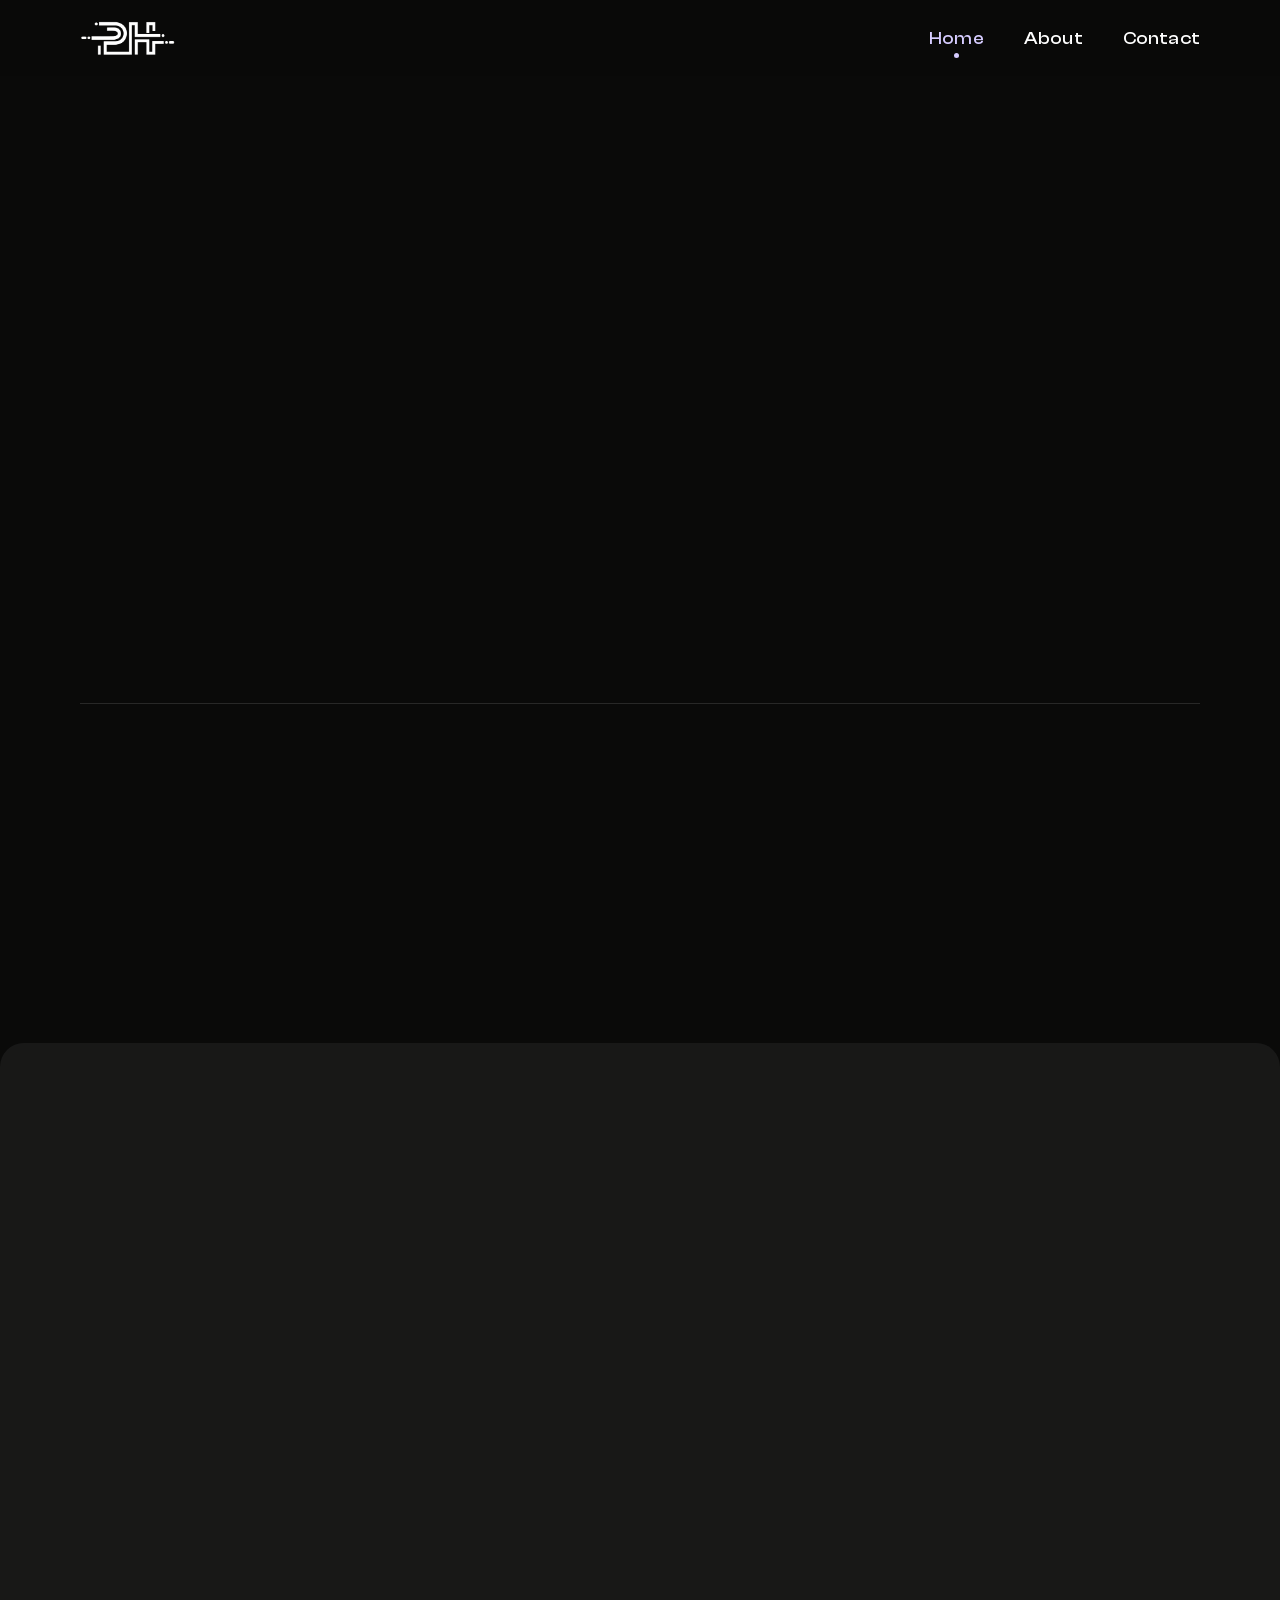
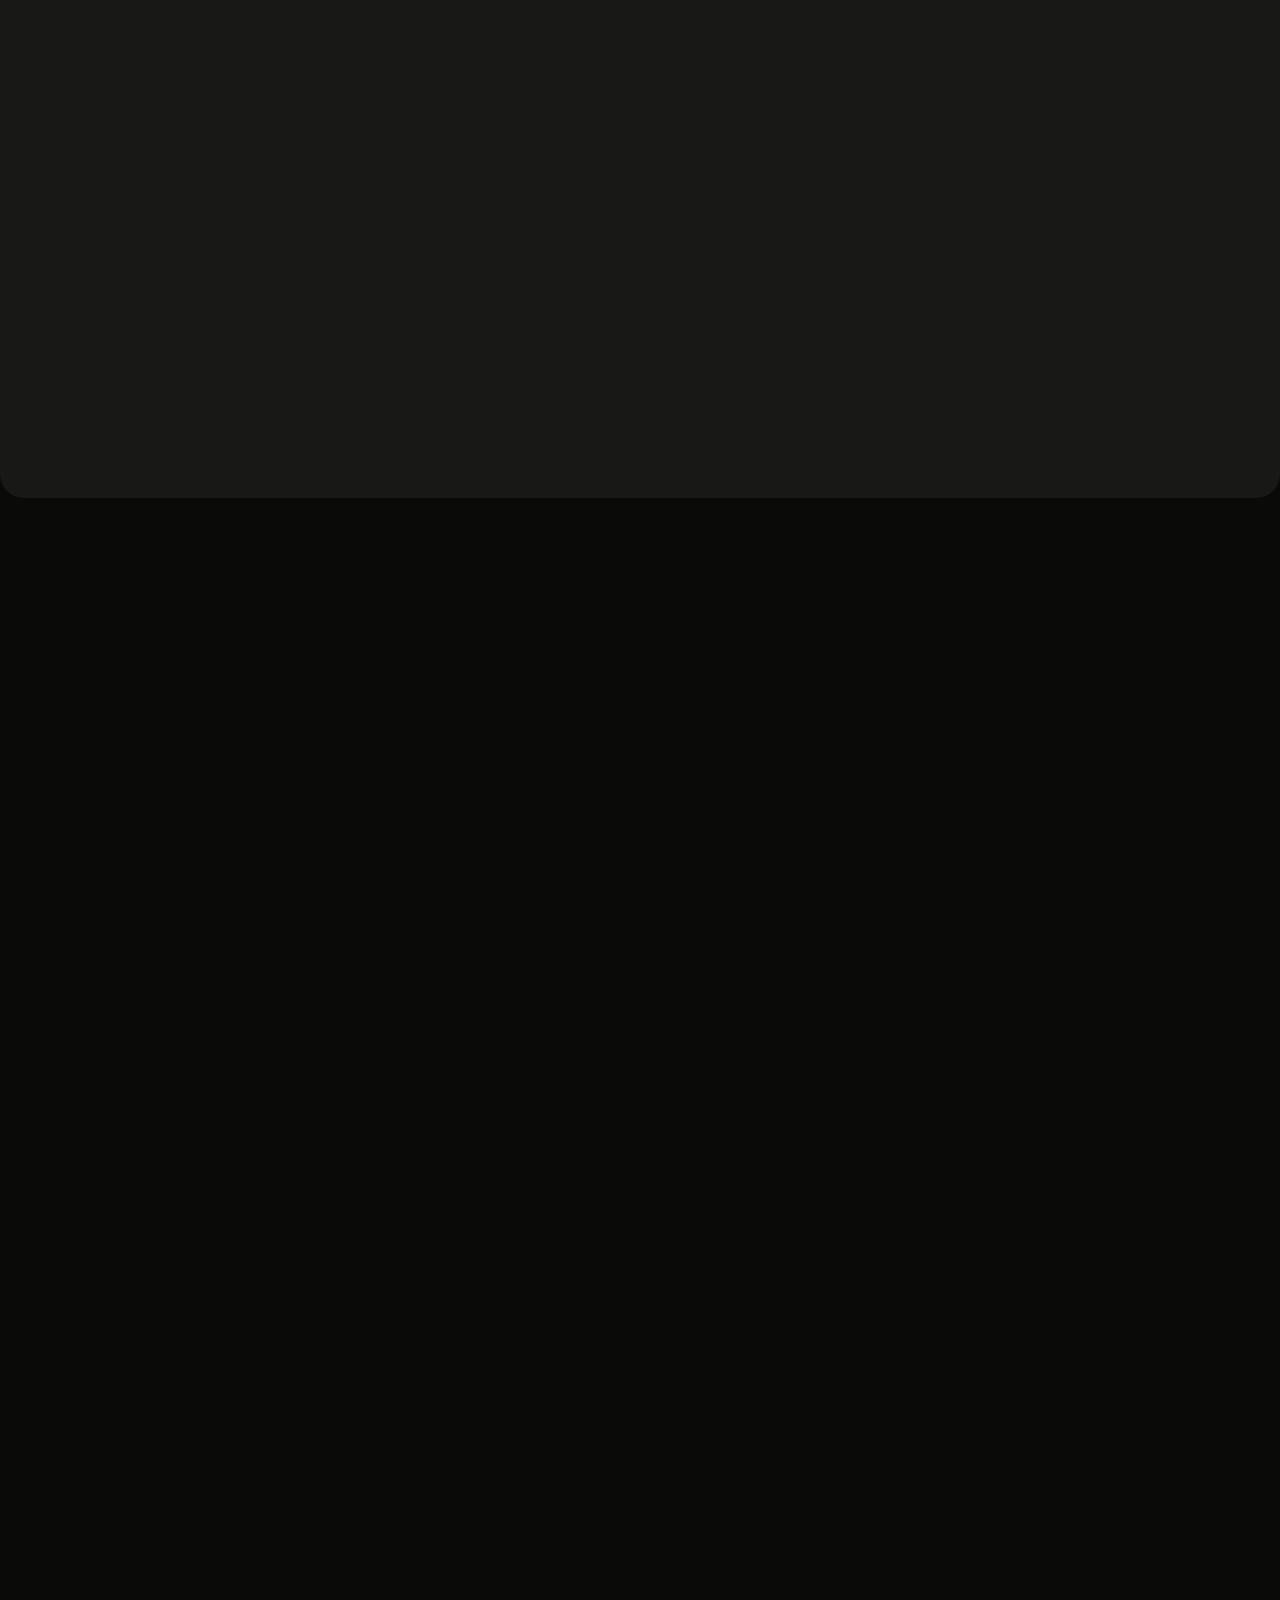
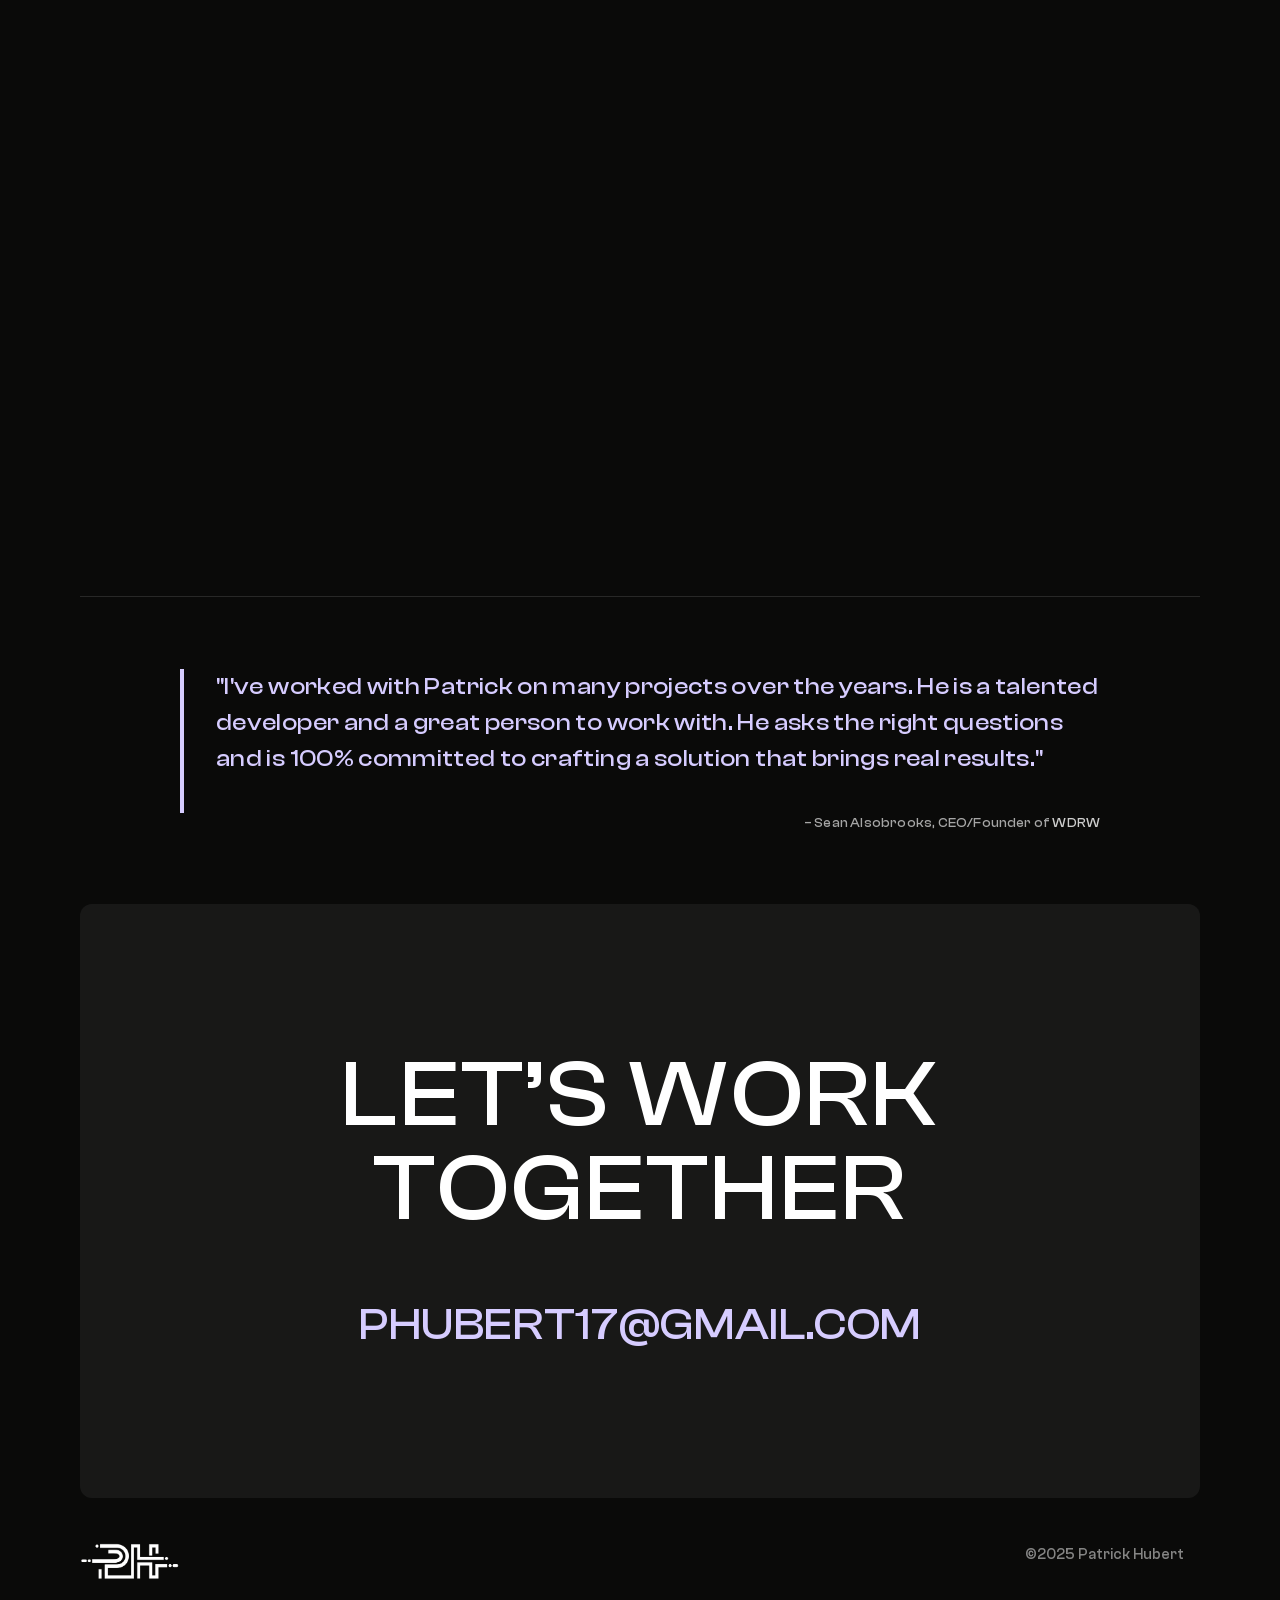
==== index.html @ ed51870d "Migrate portfolio from Webflow" ====
<!DOCTYPE html><!--  Last Published: Tue Oct 06 2026 06:27:38 GMT+0000 (Coordinated Universal Time)  -->
<html data-wf-page="638c3e829a1618818cad3b49" data-wf-site="638c3e819a161854f1ad3b46" lang="en">
<head>
  <meta charset="utf-8">
  <title>Patrick Hubert | Developer &amp; Designer</title>
  <meta content="Frontend Developer &amp; Designer based in San Diego, CA." name="description">
  <meta content="Patrick Hubert | Developer &amp; Designer" property="og:title">
  <meta content="Frontend Developer &amp; Designer based in San Diego, CA." property="og:description">
  <meta content="Patrick Hubert | Developer &amp; Designer" name="twitter:title">
  <meta content="Frontend Developer &amp; Designer based in San Diego, CA." name="twitter:description">
  <meta property="og:type" content="website">
  <meta content="summary_large_image" name="twitter:card">
  <meta content="width=device-width, initial-scale=1" name="viewport">
  <link href="css/normalize.css" rel="stylesheet" type="text/css">
  <link href="css/webflow.css" rel="stylesheet" type="text/css">
  <link href="css/patrick-portfolio-54804a.webflow.css" rel="stylesheet" type="text/css">
  <script type="text/javascript">!function(o,c){var n=c.documentElement,t=" w-mod-";n.className+=t+"js",("ontouchstart"in o||o.DocumentTouch&&c instanceof DocumentTouch)&&(n.className+=t+"touch")}(window,document);</script>
  <link href="images/favicon.png" rel="shortcut icon" type="image/x-icon">
  <link href="images/webclip.png" rel="apple-touch-icon">
  <script async="" src="https://www.googletagmanager.com/gtag/js?id=UA-121669627-1"></script>
  <script type="text/javascript">window.dataLayer = window.dataLayer || [];function gtag(){dataLayer.push(arguments);}gtag('js', new Date());gtag('config', 'UA-121669627-1', {'anonymize_ip': false});</script>
  <style>
  .button:active {
background-color: #d6ccff !important;
}
.logo-wrapper.mobile-menu {
display: none;
}
  ::selection {
  background: #d6ccff;
}
blockquote {
  color: #d6ccff !important;
  border-left: 4px solid #d6ccff; !important
  }
</style>
  <style>
.button:active {
background-color: #d6ccff !important;
}
.logo-wrapper.mobile-menu {
display: none;
}
.work-category {
font-size: 16px !important;
}
</style>
</head>
<body>
  <div class="page-load-cover"></div>
  <div data-animation="over-left" class="nav w-nav" data-easing2="ease" data-easing="ease" data-collapse="small" data-w-id="7ecd2c46-248a-916e-eb95-08abb6aec6a5" role="banner" data-duration="300" data-doc-height="1">
    <div class="nav-container w-container">
      <div class="logo-wrapper">
        <a href="index.html" aria-label="Logo" aria-current="page" class="logo w-nav-brand w--current"><img src="images/ph-logo-white-small.png" loading="lazy" width="Auto" height="111" alt="" class="image"></a>
      </div>
      <nav role="navigation" class="nav-menu w-nav-menu">
        <div class="logo-wrapper mobile-menu">
          <a href="index.html" aria-current="page" class="logo w-nav-brand w--current"><img src="images/irene-logo.svg" loading="eager" alt="Irene logo"></a>
        </div>
        <div class="nav-link-wrapper">
          <a href="index.html" data-w-id="7ecd2c46-248a-916e-eb95-08abb6aec6ab" aria-current="page" class="nav-link w-nav-link w--current">Home</a>
          <div class="hover-dot"></div>
        </div>
        <div class="nav-link-wrapper">
          <a href="about.html" data-w-id="7ecd2c46-248a-916e-eb95-08abb6aec6ad" class="nav-link w-nav-link">About</a>
          <div class="hover-dot"></div>
        </div>
        <div class="nav-link-wrapper">
          <a href="contact.html" data-w-id="7ecd2c46-248a-916e-eb95-08abb6aec6af" class="nav-link w-nav-link">Contact</a>
          <div class="hover-dot"></div>
        </div>
      </nav>
      <div class="menu-button w-nav-button">
        <div class="menu-icon">
          <div class="menu-icon-line-top"></div>
          <div class="menu-icon-line-middle">
            <div class="menu-icon-line-middle-inner"></div>
          </div>
          <div class="menu-icon-line-bottom"></div>
        </div>
      </div>
    </div>
  </div>
  <div class="section">
    <div style="opacity:0" class="container w-container">
      <div class="centre-align">
        <div class="text-box _900px">
          <h1 class="heading extra-large"> Hi, I&#x27;m Patrick!<br>a<span class="text-color-yellow"> DEVELOPER</span> &amp; <span class="text-color-yellow">Designer</span>.</h1><img src="images/ph-memoji3.png" loading="lazy" width="214" alt="" class="image-2">
        </div>
      </div>
    </div>
    <div class="container no-padding w-container">
      <div class="divider-line"></div>
    </div>
  </div>
  <div class="section">
    <div style="opacity:0" class="container w-container">
      <div class="grid-2-column align-baseline">
        <h2 id="w-node-_10c274bb-fe6f-8722-d74f-3d4685aceefc-8cad3b49" class="heading medium text-color-yellow"><span class="text-color-yellow">•</span>  About Me</h2>
        <div id="w-node-_1d3cc6df-6782-1624-5609-098271beecd4-8cad3b49">
          <p id="w-node-_0aeeec4c-9bed-2a51-3336-840f67120f81-8cad3b49" class="paragraph">Hi! I&#x27;m Patrick Hubert. I&#x27;m a design focused frontend web developer based in San Diego, CA 🌊☀️. Over 9 years of professional experience in eCommerce Design &amp; Shopify Plus Development.</p>
          <div class="spacer _32"></div>
          <a href="https://www.patrickhubert.dev/about" class="button w-button">LEARN MORE</a>
        </div>
      </div>
    </div>
  </div>
  <div class="section rounded-sheet">
    <div style="opacity:0" class="container w-container">
      <div class="grid-work-header">
        <h2 id="w-node-_90f45157-70e1-d4fa-02cb-1e8f971a60e8-8cad3b49" class="heading medium"><span class="text-color-yellow">•</span>  Work</h2>
        <div id="w-node-_5110c6e5-6ddb-5b0a-b6ec-b1d05938fb66-8cad3b49" class="text-white-50">
          <div class="heading small">through the years...</div>
        </div>
      </div>
      <div id="w-node-ff1c619c-2f2b-5947-8b9a-9095fafe448d-8cad3b49" class="spacer _48"></div>
      <div class="work-wrapper w-dyn-list">
        <div role="list" class="work-grid w-dyn-items">
          <div role="listitem" class="work-item w-dyn-item">
            <a aria-label="Project link" href="http://www.hellobonafide.com" target="_blank" rel="noopener noreferrer" class="work-link w-inline-block"><img src="images/projects/bonafide.jpg" loading="lazy" alt="Bonafide" class="work-image">
              <div class="work-content">
                <h3 class="heading small">Bonafide</h3>
                <div class="text-white-64">
                  <h6 class="heading extra-small">Shopify Development</h6>
                </div>
              </div>
            </a>
          </div>
          <div role="listitem" class="work-item w-dyn-item">
            <a aria-label="Project link" href="https://www.dryfarmwines.com/" target="_blank" rel="noopener noreferrer" class="work-link w-inline-block"><img src="images/projects/dry-farm-wines.jpg" loading="lazy" alt="Dry Farm Wines" class="work-image">
              <div class="work-content">
                <h3 class="heading small">Dry Farm Wines</h3>
                <div class="text-white-64">
                  <h6 class="heading extra-small">Web Design &amp; Development</h6>
                </div>
              </div>
            </a>
          </div>
          <div role="listitem" class="work-item w-dyn-item">
            <a aria-label="Project link" href="https://www.fairharborclothing.com/" target="_blank" rel="noopener noreferrer" class="work-link w-inline-block"><img src="images/projects/fair-harbor-clothing.jpg" loading="lazy" alt="Fair Harbor Clothing" class="work-image">
              <div class="work-content">
                <h3 class="heading small">Fair Harbor Clothing</h3>
                <div class="text-white-64">
                  <h6 class="heading extra-small">Shopify Development</h6>
                </div>
              </div>
            </a>
          </div>
          <div role="listitem" class="work-item w-dyn-item">
            <a aria-label="Project link" href="https://forteden.com/" target="_blank" rel="noopener noreferrer" class="work-link w-inline-block"><img src="images/projects/fort-eden.jpg" loading="lazy" alt="Fort Eden" class="work-image">
              <div class="work-content">
                <h3 class="heading small">Fort Eden</h3>
                <div class="text-white-64">
                  <h6 class="heading extra-small">Shopify Development</h6>
                </div>
              </div>
            </a>
          </div>
          <div role="listitem" class="work-item w-dyn-item">
            <a aria-label="Project link" href="https://fourtillfour.com/" target="_blank" rel="noopener noreferrer" class="work-link w-inline-block"><img src="images/projects/fourtillfour-coffee.png" loading="lazy" alt="Fourtillfour Coffee" class="work-image">
              <div class="work-content">
                <h3 class="heading small">Fourtillfour Coffee</h3>
                <div class="text-white-64">
                  <h6 class="heading extra-small">Shopify Development</h6>
                </div>
              </div>
            </a>
          </div>
          <div role="listitem" class="work-item w-dyn-item">
            <a aria-label="Project link" href="http://www.shopfrost.com" target="_blank" rel="noopener noreferrer" class="work-link w-inline-block"><img src="images/projects/frost.png" loading="lazy" alt="Frost" class="work-image">
              <div class="work-content">
                <h3 class="heading small">Frost</h3>
                <div class="text-white-64">
                  <h6 class="heading extra-small">Shopify Development</h6>
                </div>
              </div>
            </a>
          </div>
          <div role="listitem" class="work-item w-dyn-item">
            <a aria-label="Project link" href="http://www.glorygainsgym.com" target="_blank" rel="noopener noreferrer" class="work-link w-inline-block"><img src="images/projects/glory-gains-gym.jpg" loading="lazy" alt="Glory Gains Gym" class="work-image">
              <div class="work-content">
                <h3 class="heading small">Glory Gains Gym</h3>
                <div class="text-white-64">
                  <h6 class="heading extra-small">Web Design &amp; Development</h6>
                </div>
              </div>
            </a>
          </div>
          <div role="listitem" class="work-item w-dyn-item">
            <a aria-label="Project link" href="https://www.innbeautyproject.com/" target="_blank" rel="noopener noreferrer" class="work-link w-inline-block"><img src="images/projects/innbeauty.png" loading="lazy" alt="iNNBEAUTY" class="work-image">
              <div class="work-content">
                <h3 class="heading small">iNNBEAUTY</h3>
                <div class="text-white-64">
                  <h6 class="heading extra-small">Shopify Development</h6>
                </div>
              </div>
            </a>
          </div>
          <div role="listitem" class="work-item w-dyn-item">
            <a aria-label="Project link" href="http://www.katemcleod.com" target="_blank" rel="noopener noreferrer" class="work-link w-inline-block"><img src="images/projects/kate-mcleod.jpg" loading="lazy" alt="Kate McLeod" class="work-image">
              <div class="work-content">
                <h3 class="heading small">Kate McLeod</h3>
                <div class="text-white-64">
                  <h6 class="heading extra-small">Shopify Development</h6>
                </div>
              </div>
            </a>
          </div>
          <div role="listitem" class="work-item w-dyn-item">
            <a aria-label="Project link" href="http://www.loopsbeauty.com" target="_blank" rel="noopener noreferrer" class="work-link w-inline-block"><img src="images/projects/loops-beauty.jpg" loading="lazy" alt="Loops Beauty" class="work-image">
              <div class="work-content">
                <h3 class="heading small">Loops Beauty</h3>
                <div class="text-white-64">
                  <h6 class="heading extra-small">Shopify Development</h6>
                </div>
              </div>
            </a>
          </div>
          <div role="listitem" class="work-item w-dyn-item">
            <a aria-label="Project link" href="https://www.paperplane.shop/" target="_blank" rel="noopener noreferrer" class="work-link w-inline-block"><img src="images/projects/paper-plane.png" loading="lazy" alt="Paper Planes" class="work-image">
              <div class="work-content">
                <h3 class="heading small">Paper Planes</h3>
                <div class="text-white-64">
                  <h6 class="heading extra-small">Shopify Development</h6>
                </div>
              </div>
            </a>
          </div>
          <div role="listitem" class="work-item w-dyn-item">
            <a aria-label="Project link" href="https://radfurniture.com/" target="_blank" rel="noopener noreferrer" class="work-link w-inline-block"><img src="images/projects/rad-furniture.jpg" loading="lazy" alt="RAD Furniture" class="work-image">
              <div class="work-content">
                <h3 class="heading small">RAD Furniture</h3>
                <div class="text-white-64">
                  <h6 class="heading extra-small">Shopify Development</h6>
                </div>
              </div>
            </a>
          </div>
          <div role="listitem" class="work-item w-dyn-item">
            <a aria-label="Project link" href="https://www.rumpl.com/" target="_blank" rel="noopener noreferrer" class="work-link w-inline-block"><img src="images/projects/rumpl.jpg" loading="lazy" alt="Rumpl" class="work-image">
              <div class="work-content">
                <h3 class="heading small">Rumpl</h3>
                <div class="text-white-64">
                  <h6 class="heading extra-small">Shopify Development</h6>
                </div>
              </div>
            </a>
          </div>
          <div role="listitem" class="work-item w-dyn-item">
            <a aria-label="Project link" href="https://veronicabeard.com/" target="_blank" rel="noopener noreferrer" class="work-link w-inline-block"><img src="images/projects/vb.jpg" loading="lazy" alt="Veronica Beard" class="work-image">
              <div class="work-content">
                <h3 class="heading small">Veronica Beard</h3>
                <div class="text-white-64">
                  <h6 class="heading extra-small">Shopify Development</h6>
                </div>
              </div>
            </a>
          </div>
          <div role="listitem" class="work-item w-dyn-item">
            <a aria-label="Project link" href="https://ordinaryhabit.com/" target="_blank" rel="noopener noreferrer" class="work-link w-inline-block"><img src="images/projects/ordinary-habit.png" loading="lazy" alt="Ordinary Habit" class="work-image">
              <div class="work-content">
                <h3 class="heading small">Ordinary Habit</h3>
                <div class="text-white-64">
                  <h6 class="heading extra-small">Shopify Development</h6>
                </div>
              </div>
            </a>
          </div>
        </div>
      </div>
    </div>
  </div>
  <div class="section">
    <div style="opacity:0" class="container w-container">
      <div class="grid-2-column align-baseline">
        <h2 id="w-node-_2f703d55-1755-7b88-7c69-2df0058fe0cc-8cad3b49" class="heading medium"><span class="text-color-yellow">•</span>  Skills &amp; Services</h2>
        <div class="list-wrapper">
          <div id="w-node-ec753629-c443-8927-c31d-6a723d5126bf-8cad3b49" class="list-item">
            <h3 class="heading regular">Shopify Design &amp; Development</h3>
            <div class="spacer _24"></div>
            <p id="w-node-_2f703d55-1755-7b88-7c69-2df0058fe0d0-8cad3b49" class="paragraph">I design and develop custom Shopify experiences for brands that want a storefront that feels polished, flexible, and easy to manage.<br><br>My work includes full Shopify builds, theme updates, custom sections, landing pages, product page improvements, collection templates, cart updates, and mobile UX refinements. Whether you’re launching something new or improving an existing site, I help turn your goals into a clean, conversion-focused Shopify experience.</p>
          </div>
          <div class="list-item">
            <h3 class="heading regular">Custom Themes, Sections &amp; Shopify 2.0 Updates</h3>
            <div class="spacer _24"></div>
            <p id="w-node-d164f1f5-ec91-cf6d-3fce-c58e2d7c5b5c-8cad3b49" class="paragraph">I build Shopify themes and custom sections with long-term usability in mind.<br><br>That means giving your team more control in the theme editor, adding flexible content blocks, improving page templates, and making sure your site can evolve without requiring code changes for every small update.<br><br>I also help with Shopify 2.0 migrations, outdated theme upgrades, bug fixes, and rebuilding older customizations on newer, more stable theme frameworks.</p>
          </div>
          <div class="list-item last-item">
            <h3 class="heading regular">App Integrations, Tracking &amp; Shopify Functions</h3>
            <div class="spacer _24"></div>
            <p id="w-node-cdf1214a-6fbd-3d22-e0f8-7d03b811b86d-8cad3b49" class="paragraph">I help Shopify apps and technical integrations feel like a natural part of your site, not an awkward add-on.This includes setup, styling, troubleshooting, and customization for apps related to subscriptions, reviews, email/SMS capture, product options, filtering, search, cart functionality, and more.<br><br>I also help with custom tracking and pixel implementation, including Meta, TikTok, Google, Amazon Ads, Klaviyo, and other marketing or analytics scripts. For more advanced Shopify needs, I can build custom Shopify Functions for discounts, checkout logic, delivery customization, order routing, and other business-specific rules.<br><br>I’m also available for ongoing Shopify support, including new feature development, QA, theme improvements, and technical fixes as your site grows.</p>
          </div>
        </div>
      </div>
    </div>
  </div>
  <div class="container no-padding w-container">
    <div class="divider-line"></div>
  </div>
  <div class="section-3">
    <div class="html-embed w-embed">
      <blockquote class="quote-home" style="border-left-color: #d6ccff; color: #d6ccff;">"I've worked with Patrick on many projects over the years. He is a talented developer and a great person to work with. He asks the right questions and is 100% committed to crafting a solution that brings real results."<br><br>
        <p style="font-size: 13px; text-align: right; float: right !important;">– Sean Alsobrooks, CEO/Founder of <a href="https://meetwoodrow.com/" target="_blank">WDRW</a>
      </p></blockquote>
      <style>
@media (max-width: 767px) {
.quote-home {
font-size: 18px;
}
}
</style>
    </div>
    <div class="w-embed">
      <style>
@media (max-width: 767px) {
.hide-mobile {
display: none !important;
}
.mobile-hide {
display: none !important;
}
}
</style>
    </div>
  </div>
  <div class="section">
    <div class="container no-vertical-padding w-container">
      <div class="inset-card">
        <h2 class="heading extra-large">Let’s work together</h2>
        <div class="spacer _48"></div>
        <h3 class="heading large">
          <a href="#"><span class="text-color-yellow large">phubert17@gmail.com</span></a>
        </h3>
      </div>
    </div>
  </div>
  <footer id="footer" class="section">
    <div class="container w-container">
      <div>
        <div id="w-node-_2bf0adcd-b6b5-f3a9-8935-0b70abf062ca-abf062c7" class="footer-column">
          <a href="index.html" aria-label="Logo" aria-current="page" class="logo w-nav-brand w--current"><img src="images/ph-logo-white-small.png" loading="lazy" width="99" alt=""></a>
        </div>
        <div id="w-node-_9cc344b3-16a7-8f77-e0aa-0982c60e0aa6-abf062c7" class="text-block">©2025 Patrick Hubert<a href="https://www.bryntaylor.co.uk/" target="_blank" class="copyright-link"><span class="spacer _16"> </span></a>
        </div>
      </div>
    </div>
  </footer>
  <script src="https://d3e54v103j8qbb.cloudfront.net/js/jquery-3.5.1.min.dc5e7f18c8.js?site=638c3e819a161854f1ad3b46" type="text/javascript" integrity="sha256-9/aliU8dGd2tb6OSsuzixeV4y/faTqgFtohetphbbj0=" crossorigin="anonymous"></script>
  <script src="js/webflow.js" type="text/javascript"></script>

  <script>
    document.addEventListener('DOMContentLoaded', function () {
      const grid = document.querySelector('.work-grid');
  
      if (!grid) return;
  
      const items = Array.from(grid.children);
  
      for (let i = items.length - 1; i > 0; i--) {
        const j = Math.floor(Math.random() * (i + 1));
        [items[i], items[j]] = [items[j], items[i]];
      }
  
      items.forEach(item => grid.appendChild(item));
    });
  </script>
</body>
</html>
---- css/webflow.css ----
@font-face {
  font-family: 'webflow-icons';
  src: url("[data-uri]") format('truetype');
  font-weight: normal;
  font-style: normal;
}
[class^="w-icon-"],
[class*=" w-icon-"] {
  /* use !important to prevent issues with browser extensions that change fonts */
  font-family: 'webflow-icons' !important;
  speak: none;
  font-style: normal;
  font-weight: normal;
  font-variant: normal;
  text-transform: none;
  line-height: 1;
  /* Better Font Rendering =========== */
  -webkit-font-smoothing: antialiased;
  -moz-osx-font-smoothing: grayscale;
}
.w-icon-slider-right:before {
  content: "\e600";
}
.w-icon-slider-left:before {
  content: "\e601";
}
.w-icon-nav-menu:before {
  content: "\e602";
}
.w-icon-arrow-down:before,
.w-icon-dropdown-toggle:before {
  content: "\e603";
}
.w-icon-file-upload-remove:before {
  content: "\e900";
}
.w-icon-file-upload-icon:before {
  content: "\e903";
}
* {
  -webkit-box-sizing: border-box;
  -moz-box-sizing: border-box;
  box-sizing: border-box;
}
html {
  height: 100%;
}
body {
  margin: 0;
  min-height: 100%;
  background-color: #fff;
  font-family: Arial, sans-serif;
  font-size: 14px;
  line-height: 20px;
  color: #333;
}
img {
  max-width: 100%;
  vertical-align: middle;
  display: inline-block;
}
html.w-mod-touch * {
  background-attachment: scroll !important;
}
.w-block {
  display: block;
}
.w-inline-block {
  max-width: 100%;
  display: inline-block;
}
.w-clearfix:before,
.w-clearfix:after {
  content: " ";
  display: table;
  grid-column-start: 1;
  grid-row-start: 1;
  grid-column-end: 2;
  grid-row-end: 2;
}
.w-clearfix:after {
  clear: both;
}
.w-hidden {
  display: none;
}
.w-button {
  display: inline-block;
  padding: 9px 15px;
  background-color: #3898EC;
  color: white;
  border: 0;
  line-height: inherit;
  text-decoration: none;
  cursor: pointer;
  border-radius: 0;
}
input.w-button {
  -webkit-appearance: button;
}
:where(button.w-popover-trigger) {
  background-color: transparent;
  border: 0;
  color: inherit;
  cursor: pointer;
  font: inherit;
  line-height: inherit;
  margin: 0;
  padding: 0;
  text-align: inherit;
  text-decoration: inherit;
}
.w-popover {
  position-anchor: none;
}
.w-popover[popover]:not(:popover-open) {
  display: none;
}
html[data-w-dynpage] [data-w-cloak] {
  color: transparent !important;
}
.w-code-block {
  margin: unset;
}
pre.w-code-block code {
  all: inherit;
}
pre.w-code-block code > span {
  display: block !important;
}
.w-optimization {
  display: contents;
}
.w-webflow-badge,
.w-webflow-badge > img {
  box-sizing: unset;
  width: unset;
  height: unset;
  max-height: unset;
  max-width: unset;
  min-height: unset;
  min-width: unset;
  margin: unset;
  padding: unset;
  float: unset;
  clear: unset;
  border: unset;
  border-radius: unset;
  background: unset;
  background-image: unset;
  background-position: unset;
  background-size: unset;
  background-repeat: unset;
  background-origin: unset;
  background-clip: unset;
  background-attachment: unset;
  background-color: unset;
  box-shadow: unset;
  transform: unset;
  transition: unset;
  direction: unset;
  font-family: unset;
  font-weight: unset;
  color: unset;
  font-size: unset;
  line-height: unset;
  font-style: unset;
  font-variant: unset;
  text-align: unset;
  letter-spacing: unset;
  text-decoration: unset;
  text-indent: unset;
  text-transform: unset;
  list-style-type: unset;
  text-shadow: unset;
  vertical-align: unset;
  cursor: unset;
  white-space: unset;
  word-break: unset;
  word-spacing: unset;
  word-wrap: unset;
}
.w-webflow-badge {
  position: fixed !important;
  display: inline-block !important;
  visibility: visible !important;
  opacity: 1 !important;
  z-index: 2147483647 !important;
  top: auto !important;
  right: 12px !important;
  bottom: 12px !important;
  left: auto !important;
  color: #aaadb0 !important;
  background-color: #fff !important;
  border-radius: 3px !important;
  padding: 6px !important;
  font-size: 12px !important;
  line-height: 14px !important;
  text-decoration: none !important;
  transform: none !important;
  margin: 0 !important;
  width: auto !important;
  height: auto !important;
  overflow: unset !important;
  white-space: nowrap;
  box-shadow: 0 0 0 1px rgba(0, 0, 0, 0.1), 0px 1px 3px rgba(0, 0, 0, 0.1);
  cursor: pointer;
}
.w-webflow-badge > img {
  position: unset;
  display: inline-block !important;
  visibility: unset !important;
  opacity: 1 !important;
  vertical-align: middle !important;
}
h1,
h2,
h3,
h4,
h5,
h6 {
  font-weight: bold;
  margin-bottom: 10px;
}
h1 {
  font-size: 38px;
  line-height: 44px;
  margin-top: 20px;
}
h2 {
  font-size: 32px;
  line-height: 36px;
  margin-top: 20px;
}
h3 {
  font-size: 24px;
  line-height: 30px;
  margin-top: 20px;
}
h4 {
  font-size: 18px;
  line-height: 24px;
  margin-top: 10px;
}
h5 {
  font-size: 14px;
  line-height: 20px;
  margin-top: 10px;
}
h6 {
  font-size: 12px;
  line-height: 18px;
  margin-top: 10px;
}
p {
  margin-top: 0;
  margin-bottom: 10px;
}
blockquote {
  margin: 0 0 10px 0;
  padding: 10px 20px;
  border-left: 5px solid #E2E2E2;
  font-size: 18px;
  line-height: 22px;
}
figure {
  margin: 0;
  margin-bottom: 10px;
}
figcaption {
  margin-top: 5px;
  text-align: center;
}
ul,
ol {
  margin-top: 0px;
  margin-bottom: 10px;
  padding-left: 40px;
}
.w-list-unstyled {
  padding-left: 0;
  list-style: none;
}
.w-embed:before,
.w-embed:after {
  content: " ";
  display: table;
  grid-column-start: 1;
  grid-row-start: 1;
  grid-column-end: 2;
  grid-row-end: 2;
}
.w-embed:after {
  clear: both;
}
.w-video {
  width: 100%;
  position: relative;
  padding: 0;
}
.w-video iframe,
.w-video object,
.w-video embed {
  position: absolute;
  top: 0;
  left: 0;
  width: 100%;
  height: 100%;
  border: none;
}
fieldset {
  padding: 0;
  margin: 0;
  border: 0;
}
button,
[type='button'],
[type='reset'] {
  border: 0;
  cursor: pointer;
  -webkit-appearance: button;
}
.w-form {
  margin: 0 0 15px;
}
.w-form-done {
  display: none;
  padding: 20px;
  text-align: center;
  background-color: #dddddd;
}
.w-form-fail {
  display: none;
  margin-top: 10px;
  padding: 10px;
  background-color: #ffdede;
}
label {
  display: block;
  margin-bottom: 5px;
  font-weight: bold;
}
.w-input,
.w-select {
  display: block;
  width: 100%;
  height: 38px;
  padding: 8px 12px;
  margin-bottom: 10px;
  font-size: 14px;
  line-height: 1.42857143;
  color: #333333;
  vertical-align: middle;
  background-color: #ffffff;
  border: 1px solid #cccccc;
}
.w-input::placeholder,
.w-select::placeholder {
  color: #999;
}
.w-input:focus,
.w-select:focus {
  border-color: #3898EC;
  outline: 0;
}
.w-input[disabled],
.w-select[disabled],
.w-input[readonly],
.w-select[readonly],
fieldset[disabled] .w-input,
fieldset[disabled] .w-select {
  cursor: not-allowed;
}
.w-input[disabled]:not(.w-input-disabled),
.w-select[disabled]:not(.w-input-disabled),
.w-input[readonly],
.w-select[readonly],
fieldset[disabled]:not(.w-input-disabled) .w-input,
fieldset[disabled]:not(.w-input-disabled) .w-select {
  background-color: #eeeeee;
}
textarea.w-input,
textarea.w-select {
  height: auto;
}
.w-select {
  background-color: #f3f3f3;
}
.w-select[multiple] {
  height: auto;
}
.w-form-label {
  display: inline-block;
  cursor: pointer;
  font-weight: normal;
  margin-bottom: 0px;
}
.w-radio {
  display: block;
  margin-bottom: 5px;
  padding-left: 20px;
}
.w-radio:before,
.w-radio:after {
  content: " ";
  display: table;
  grid-column-start: 1;
  grid-row-start: 1;
  grid-column-end: 2;
  grid-row-end: 2;
}
.w-radio:after {
  clear: both;
}
.w-radio-input {
  margin: 4px 0 0;
  line-height: normal;
  float: left;
  margin-left: -20px;
}
.w-radio-input {
  margin-top: 3px;
}
.w-file-upload {
  display: block;
  margin-bottom: 10px;
}
.w-file-upload-input {
  width: 0.1px;
  height: 0.1px;
  opacity: 0;
  overflow: hidden;
  position: absolute;
  z-index: -100;
}
.w-file-upload-default,
.w-file-upload-uploading,
.w-file-upload-success {
  display: inline-block;
  color: #333333;
}
.w-file-upload-error {
  display: block;
  margin-top: 10px;
}
.w-file-upload-default.w-hidden,
.w-file-upload-uploading.w-hidden,
.w-file-upload-error.w-hidden,
.w-file-upload-success.w-hidden {
  display: none;
}
.w-file-upload-uploading-btn {
  display: flex;
  font-size: 14px;
  font-weight: normal;
  cursor: pointer;
  margin: 0;
  padding: 8px 12px;
  border: 1px solid #cccccc;
  background-color: #fafafa;
}
.w-file-upload-file {
  display: flex;
  flex-grow: 1;
  justify-content: space-between;
  margin: 0;
  padding: 8px 9px 8px 11px;
  border: 1px solid #cccccc;
  background-color: #fafafa;
}
.w-file-upload-file-name {
  font-size: 14px;
  font-weight: normal;
  display: block;
}
.w-file-remove-link {
  margin-top: 3px;
  margin-left: 10px;
  width: auto;
  height: auto;
  padding: 3px;
  display: block;
  cursor: pointer;
}
.w-icon-file-upload-remove {
  margin: auto;
  font-size: 10px;
}
.w-file-upload-error-msg {
  display: inline-block;
  color: #ea384c;
  padding: 2px 0;
}
.w-file-upload-info {
  display: inline-block;
  line-height: 38px;
  padding: 0 12px;
}
.w-file-upload-label {
  display: inline-block;
  font-size: 14px;
  font-weight: normal;
  cursor: pointer;
  margin: 0;
  padding: 8px 12px;
  border: 1px solid #cccccc;
  background-color: #fafafa;
}
.w-icon-file-upload-icon,
.w-icon-file-upload-uploading {
  display: inline-block;
  margin-right: 8px;
  width: 20px;
}
.w-icon-file-upload-uploading {
  height: 20px;
}
.w-container {
  margin-left: auto;
  margin-right: auto;
  max-width: 940px;
}
.w-container:before,
.w-container:after {
  content: " ";
  display: table;
  grid-column-start: 1;
  grid-row-start: 1;
  grid-column-end: 2;
  grid-row-end: 2;
}
.w-container:after {
  clear: both;
}
.w-container .w-row {
  margin-left: -10px;
  margin-right: -10px;
}
.w-row:before,
.w-row:after {
  content: " ";
  display: table;
  grid-column-start: 1;
  grid-row-start: 1;
  grid-column-end: 2;
  grid-row-end: 2;
}
.w-row:after {
  clear: both;
}
.w-row .w-row {
  margin-left: 0;
  margin-right: 0;
}
.w-col {
  position: relative;
  float: left;
  width: 100%;
  min-height: 1px;
  padding-left: 10px;
  padding-right: 10px;
}
.w-col .w-col {
  padding-left: 0;
  padding-right: 0;
}
.w-col-1 {
  width: 8.33333333%;
}
.w-col-2 {
  width: 16.66666667%;
}
.w-col-3 {
  width: 25%;
}
.w-col-4 {
  width: 33.33333333%;
}
.w-col-5 {
  width: 41.66666667%;
}
.w-col-6 {
  width: 50%;
}
.w-col-7 {
  width: 58.33333333%;
}
.w-col-8 {
  width: 66.66666667%;
}
.w-col-9 {
  width: 75%;
}
.w-col-10 {
  width: 83.33333333%;
}
.w-col-11 {
  width: 91.66666667%;
}
.w-col-12 {
  width: 100%;
}
.w-hidden-main {
  display: none !important;
}
@media screen and (max-width: 991px) {
  .w-container {
    max-width: 728px;
  }
  .w-hidden-main {
    display: inherit !important;
  }
  .w-hidden-medium {
    display: none !important;
  }
  .w-col-medium-1 {
    width: 8.33333333%;
  }
  .w-col-medium-2 {
    width: 16.66666667%;
  }
  .w-col-medium-3 {
    width: 25%;
  }
  .w-col-medium-4 {
    width: 33.33333333%;
  }
  .w-col-medium-5 {
    width: 41.66666667%;
  }
  .w-col-medium-6 {
    width: 50%;
  }
  .w-col-medium-7 {
    width: 58.33333333%;
  }
  .w-col-medium-8 {
    width: 66.66666667%;
  }
  .w-col-medium-9 {
    width: 75%;
  }
  .w-col-medium-10 {
    width: 83.33333333%;
  }
  .w-col-medium-11 {
    width: 91.66666667%;
  }
  .w-col-medium-12 {
    width: 100%;
  }
  .w-col-stack {
    width: 100%;
    left: auto;
    right: auto;
  }
}
@media screen and (max-width: 767px) {
  .w-hidden-main {
    display: inherit !important;
  }
  .w-hidden-medium {
    display: inherit !important;
  }
  .w-hidden-small {
    display: none !important;
  }
  .w-row,
  .w-container .w-row {
    margin-left: 0;
    margin-right: 0;
  }
  .w-col {
    width: 100%;
    left: auto;
    right: auto;
  }
  .w-col-small-1 {
    width: 8.33333333%;
  }
  .w-col-small-2 {
    width: 16.66666667%;
  }
  .w-col-small-3 {
    width: 25%;
  }
  .w-col-small-4 {
    width: 33.33333333%;
  }
  .w-col-small-5 {
    width: 41.66666667%;
  }
  .w-col-small-6 {
    width: 50%;
  }
  .w-col-small-7 {
    width: 58.33333333%;
  }
  .w-col-small-8 {
    width: 66.66666667%;
  }
  .w-col-small-9 {
    width: 75%;
  }
  .w-col-small-10 {
    width: 83.33333333%;
  }
  .w-col-small-11 {
    width: 91.66666667%;
  }
  .w-col-small-12 {
    width: 100%;
  }
}
@media screen and (max-width: 479px) {
  .w-container {
    max-width: none;
  }
  .w-hidden-main {
    display: inherit !important;
  }
  .w-hidden-medium {
    display: inherit !important;
  }
  .w-hidden-small {
    display: inherit !important;
  }
  .w-hidden-tiny {
    display: none !important;
  }
  .w-col {
    width: 100%;
  }
  .w-col-tiny-1 {
    width: 8.33333333%;
  }
  .w-col-tiny-2 {
    width: 16.66666667%;
  }
  .w-col-tiny-3 {
    width: 25%;
  }
  .w-col-tiny-4 {
    width: 33.33333333%;
  }
  .w-col-tiny-5 {
    width: 41.66666667%;
  }
  .w-col-tiny-6 {
    width: 50%;
  }
  .w-col-tiny-7 {
    width: 58.33333333%;
  }
  .w-col-tiny-8 {
    width: 66.66666667%;
  }
  .w-col-tiny-9 {
    width: 75%;
  }
  .w-col-tiny-10 {
    width: 83.33333333%;
  }
  .w-col-tiny-11 {
    width: 91.66666667%;
  }
  .w-col-tiny-12 {
    width: 100%;
  }
}
.w-widget {
  position: relative;
}
.w-widget-map {
  width: 100%;
  height: 400px;
}
.w-widget-map label {
  width: auto;
  display: inline;
}
.w-widget-map img {
  max-width: inherit;
}
.w-widget-map .gm-style-iw {
  text-align: center;
}
.w-widget-map .gm-style-iw > button {
  display: none !important;
}
.w-widget-twitter {
  overflow: hidden;
}
.w-widget-twitter-count-shim {
  display: inline-block;
  vertical-align: top;
  position: relative;
  width: 28px;
  height: 20px;
  text-align: center;
  background: white;
  border: #758696 solid 1px;
  border-radius: 3px;
}
.w-widget-twitter-count-shim * {
  pointer-events: none;
  user-select: none;
}
.w-widget-twitter-count-shim .w-widget-twitter-count-inner {
  position: relative;
  font-size: 15px;
  line-height: 12px;
  text-align: center;
  color: #999;
  font-family: serif;
}
.w-widget-twitter-count-shim .w-widget-twitter-count-clear {
  position: relative;
  display: block;
}
.w-widget-twitter-count-shim.w--large {
  width: 36px;
  height: 28px;
}
.w-widget-twitter-count-shim.w--large .w-widget-twitter-count-inner {
  font-size: 18px;
  line-height: 18px;
}
.w-widget-twitter-count-shim:not(.w--vertical) {
  margin-left: 5px;
  margin-right: 8px;
}
.w-widget-twitter-count-shim:not(.w--vertical).w--large {
  margin-left: 6px;
}
.w-widget-twitter-count-shim:not(.w--vertical):before,
.w-widget-twitter-count-shim:not(.w--vertical):after {
  top: 50%;
  left: 0;
  border: solid transparent;
  content: ' ';
  height: 0;
  width: 0;
  position: absolute;
  pointer-events: none;
}
.w-widget-twitter-count-shim:not(.w--vertical):before {
  border-color: rgba(117, 134, 150, 0);
  border-right-color: #5d6c7b;
  border-width: 4px;
  margin-left: -9px;
  margin-top: -4px;
}
.w-widget-twitter-count-shim:not(.w--vertical).w--large:before {
  border-width: 5px;
  margin-left: -10px;
  margin-top: -5px;
}
.w-widget-twitter-count-shim:not(.w--vertical):after {
  border-color: rgba(255, 255, 255, 0);
  border-right-color: white;
  border-width: 4px;
  margin-left: -8px;
  margin-top: -4px;
}
.w-widget-twitter-count-shim:not(.w--vertical).w--large:after {
  border-width: 5px;
  margin-left: -9px;
  margin-top: -5px;
}
.w-widget-twitter-count-shim.w--vertical {
  width: 61px;
  height: 33px;
  margin-bottom: 8px;
}
.w-widget-twitter-count-shim.w--vertical:before,
.w-widget-twitter-count-shim.w--vertical:after {
  top: 100%;
  left: 50%;
  border: solid transparent;
  content: ' ';
  height: 0;
  width: 0;
  position: absolute;
  pointer-events: none;
}
.w-widget-twitter-count-shim.w--vertical:before {
  border-color: rgba(117, 134, 150, 0);
  border-top-color: #5d6c7b;
  border-width: 5px;
  margin-left: -5px;
}
.w-widget-twitter-count-shim.w--vertical:after {
  border-color: rgba(255, 255, 255, 0);
  border-top-color: white;
  border-width: 4px;
  margin-left: -4px;
}
.w-widget-twitter-count-shim.w--vertical .w-widget-twitter-count-inner {
  font-size: 18px;
  line-height: 22px;
}
.w-widget-twitter-count-shim.w--vertical.w--large {
  width: 76px;
}
.w-background-video {
  position: relative;
  overflow: hidden;
  height: 500px;
  color: white;
}
.w-background-video > video {
  background-size: cover;
  background-position: 50% 50%;
  position: absolute;
  margin: auto;
  width: 100%;
  height: 100%;
  right: -100%;
  bottom: -100%;
  top: -100%;
  left: -100%;
  object-fit: cover;
  z-index: -100;
}
.w-background-video > video::-webkit-media-controls-start-playback-button {
  display: none !important;
  -webkit-appearance: none;
}
.w-background-video--control {
  position: absolute;
  bottom: 1em;
  right: 1em;
  background-color: transparent;
  padding: 0;
}
.w-background-video--control > [hidden] {
  display: none !important;
}
.w-slider {
  position: relative;
  height: 300px;
  text-align: center;
  background: #dddddd;
  clear: both;
  -webkit-tap-highlight-color: rgba(0, 0, 0, 0);
  tap-highlight-color: rgba(0, 0, 0, 0);
}
.w-slider-mask {
  position: relative;
  display: block;
  overflow: hidden;
  z-index: 1;
  left: 0;
  right: 0;
  height: 100%;
  white-space: nowrap;
}
.w-slide {
  position: relative;
  display: inline-block;
  vertical-align: top;
  width: 100%;
  height: 100%;
  white-space: normal;
  text-align: left;
}
.w-slider-nav {
  position: absolute;
  z-index: 2;
  top: auto;
  right: 0;
  bottom: 0;
  left: 0;
  margin: auto;
  padding-top: 10px;
  height: 40px;
  text-align: center;
  -webkit-tap-highlight-color: rgba(0, 0, 0, 0);
  tap-highlight-color: rgba(0, 0, 0, 0);
}
.w-slider-nav.w-round > div {
  border-radius: 100%;
}
.w-slider-nav.w-num > div {
  width: auto;
  height: auto;
  padding: 0.2em 0.5em;
  font-size: inherit;
  line-height: inherit;
}
.w-slider-nav.w-shadow > div {
  box-shadow: 0 0 3px rgba(51, 51, 51, 0.4);
}
.w-slider-nav-invert {
  color: #fff;
}
.w-slider-nav-invert > div {
  background-color: rgba(34, 34, 34, 0.4);
}
.w-slider-nav-invert > div.w-active {
  background-color: #222;
}
.w-slider-dot {
  position: relative;
  display: inline-block;
  width: 1em;
  height: 1em;
  background-color: rgba(255, 255, 255, 0.4);
  cursor: pointer;
  margin: 0 3px 0.5em;
  transition: background-color 100ms, color 100ms;
}
.w-slider-dot.w-active {
  background-color: #fff;
}
.w-slider-dot:focus {
  outline: none;
  box-shadow: 0px 0px 0px 2px #fff;
}
.w-slider-dot:focus.w-active {
  box-shadow: none;
}
.w-slider-arrow-left,
.w-slider-arrow-right {
  position: absolute;
  width: 80px;
  top: 0;
  right: 0;
  bottom: 0;
  left: 0;
  margin: auto;
  cursor: pointer;
  overflow: hidden;
  color: white;
  font-size: 40px;
  -webkit-tap-highlight-color: rgba(0, 0, 0, 0);
  tap-highlight-color: rgba(0, 0, 0, 0);
  user-select: none;
}
.w-slider-arrow-left [class^='w-icon-'],
.w-slider-arrow-right [class^='w-icon-'],
.w-slider-arrow-left [class*=' w-icon-'],
.w-slider-arrow-right [class*=' w-icon-'] {
  position: absolute;
}
.w-slider-arrow-left:focus,
.w-slider-arrow-right:focus {
  outline: 0;
}
.w-slider-arrow-left {
  z-index: 3;
  right: auto;
}
.w-slider-arrow-right {
  z-index: 4;
  left: auto;
}
.w-icon-slider-left,
.w-icon-slider-right {
  top: 0;
  right: 0;
  bottom: 0;
  left: 0;
  margin: auto;
  width: 1em;
  height: 1em;
}
.w-slider-aria-label {
  border: 0;
  clip: rect(0 0 0 0);
  height: 1px;
  margin: -1px;
  overflow: hidden;
  padding: 0;
  position: absolute;
  width: 1px;
}
.w-slider-force-show {
  display: block !important;
}
.w-dropdown {
  display: inline-block;
  position: relative;
  text-align: left;
  margin-left: auto;
  margin-right: auto;
  z-index: 900;
}
.w-dropdown-btn,
.w-dropdown-toggle,
.w-dropdown-link {
  position: relative;
  vertical-align: top;
  text-decoration: none;
  color: #222222;
  padding: 20px;
  text-align: left;
  margin-left: auto;
  margin-right: auto;
  white-space: nowrap;
}
.w-dropdown-toggle {
  user-select: none;
  display: inline-block;
  cursor: pointer;
  padding-right: 40px;
}
.w-dropdown-toggle:focus {
  outline: 0;
}
.w-icon-dropdown-toggle {
  position: absolute;
  top: 0;
  right: 0;
  bottom: 0;
  margin: auto;
  margin-right: 20px;
  width: 1em;
  height: 1em;
}
.w-dropdown-list {
  position: absolute;
  background: #dddddd;
  display: none;
  min-width: 100%;
}
.w-dropdown-list.w--open {
  display: block;
}
.w-dropdown-link {
  padding: 10px 20px;
  display: block;
  color: #222222;
}
.w-dropdown-link.w--current {
  color: #0082f3;
}
.w-dropdown-link:focus {
  outline: 0;
}
/**
 * ## Note
 * Safari (on both iOS and OS X) does not handle viewport units (vh, vw) well.
 * For example percentage units do not work on descendants of elements that
 * have any dimensions expressed in viewport units. It also doesn’t handle them at
 * all in `calc()`.
 */
/**
 * Wrapper around all lightbox elements
 *
 * 1. Since the lightbox can receive focus, IE also gives it an outline.
 * 2. Fixes flickering on Chrome when a transition is in progress
 *    underneath the lightbox.
 */
.w-lightbox-backdrop {
  cursor: auto;
  font-style: normal;
  letter-spacing: normal;
  list-style: disc;
  text-indent: 0;
  text-shadow: none;
  text-transform: none;
  visibility: visible;
  white-space: normal;
  word-break: normal;
  word-spacing: normal;
  word-wrap: normal;
  position: fixed;
  top: 0;
  right: 0;
  bottom: 0;
  left: 0;
  color: #fff;
  font-family: "Helvetica Neue", Helvetica, Ubuntu, "Segoe UI", Verdana, sans-serif;
  font-size: 17px;
  line-height: 1.2;
  font-weight: 300;
  text-align: center;
  background: rgba(0, 0, 0, 0.9);
  z-index: 2000;
  outline: 0;
  /* 1 */
  opacity: 0;
  -webkit-user-select: none;
  -moz-user-select: none;
  -webkit-tap-highlight-color: transparent;
  -webkit-transform: translate(0, 0);
  /* 2 */
}
/**
 * Neat trick to bind the rubberband effect to our canvas instead of the whole
 * document on iOS. It also prevents a bug that causes the document underneath to scroll.
 */
.w-lightbox-backdrop,
.w-lightbox-container {
  height: 100%;
  overflow: auto;
  -webkit-overflow-scrolling: touch;
}
.w-lightbox-content {
  position: relative;
  height: 100vh;
  overflow: hidden;
}
.w-lightbox-view {
  position: absolute;
  width: 100vw;
  height: 100vh;
  opacity: 0;
}
.w-lightbox-view:before {
  content: "";
  height: 100vh;
}
/* .w-lightbox-content */
.w-lightbox-group,
.w-lightbox-group .w-lightbox-view,
.w-lightbox-group .w-lightbox-view:before {
  height: 86vh;
}
.w-lightbox-frame,
.w-lightbox-view:before {
  display: inline-block;
  vertical-align: middle;
}
/*
 * 1. Remove default margin set by user-agent on the <figure> element.
 */
.w-lightbox-figure {
  position: relative;
  margin: 0;
  /* 1 */
}
.w-lightbox-group .w-lightbox-figure {
  cursor: pointer;
}
/**
 * IE adds image dimensions as width and height attributes on the IMG tag,
 * but we need both width and height to be set to auto to enable scaling.
 */
.w-lightbox-img {
  width: auto;
  height: auto;
  max-width: none;
}
/**
 * 1. Reset if style is set by user on "All Images"
 */
.w-lightbox-image {
  display: block;
  float: none;
  /* 1 */
  max-width: 100vw;
  max-height: 100vh;
}
.w-lightbox-group .w-lightbox-image {
  max-height: 86vh;
}
.w-lightbox-caption {
  position: absolute;
  right: 0;
  bottom: 0;
  left: 0;
  padding: 0.5em 1em;
  background: rgba(0, 0, 0, 0.4);
  text-align: left;
  text-overflow: ellipsis;
  white-space: nowrap;
  overflow: hidden;
}
.w-lightbox-embed {
  position: absolute;
  top: 0;
  right: 0;
  bottom: 0;
  left: 0;
  width: 100%;
  height: 100%;
}
.w-lightbox-control {
  position: absolute;
  top: 0;
  width: 4em;
  background-size: 24px;
  background-repeat: no-repeat;
  background-position: center;
  cursor: pointer;
  -webkit-transition: all 0.3s;
  transition: all 0.3s;
}
.w-lightbox-left {
  display: none;
  bottom: 0;
  left: 0;
  /* <svg xmlns="http://www.w3.org/2000/svg" viewBox="-20 0 24 40" width="24" height="40"><g transform="rotate(45)"><path d="m0 0h5v23h23v5h-28z" opacity=".4"/><path d="m1 1h3v23h23v3h-26z" fill="#fff"/></g></svg> */
  background-image: url("[data-uri]");
}
.w-lightbox-right {
  display: none;
  right: 0;
  bottom: 0;
  /* <svg xmlns="http://www.w3.org/2000/svg" viewBox="-4 0 24 40" width="24" height="40"><g transform="rotate(45)"><path d="m0-0h28v28h-5v-23h-23z" opacity=".4"/><path d="m1 1h26v26h-3v-23h-23z" fill="#fff"/></g></svg> */
  background-image: url("[data-uri]");
}
/*
 * Without specifying the with and height inside the SVG, all versions of IE render the icon too small.
 * The bug does not seem to manifest itself if the elements are tall enough such as the above arrows.
 * (http://stackoverflow.com/questions/16092114/background-size-differs-in-internet-explorer)
 */
.w-lightbox-close {
  right: 0;
  height: 2.6em;
  /* <svg xmlns="http://www.w3.org/2000/svg" viewBox="-4 0 18 17" width="18" height="17"><g transform="rotate(45)"><path d="m0 0h7v-7h5v7h7v5h-7v7h-5v-7h-7z" opacity=".4"/><path d="m1 1h7v-7h3v7h7v3h-7v7h-3v-7h-7z" fill="#fff"/></g></svg> */
  background-image: url("[data-uri]");
  background-size: 18px;
}
/**
 * 1. All IE versions add extra space at the bottom without this.
 */
.w-lightbox-strip {
  position: absolute;
  bottom: 0;
  left: 0;
  right: 0;
  padding: 0 1vh;
  line-height: 0;
  /* 1 */
  white-space: nowrap;
  overflow-x: auto;
  overflow-y: hidden;
}
/*
 * 1. We use content-box to avoid having to do `width: calc(10vh + 2vw)`
 *    which doesn’t work in Safari anyway.
 * 2. Chrome renders images pixelated when switching to GPU. Making sure
 *    the parent is also rendered on the GPU (by setting translate3d for
 *    example) fixes this behavior.
 */
.w-lightbox-item {
  display: inline-block;
  width: 10vh;
  padding: 2vh 1vh;
  box-sizing: content-box;
  /* 1 */
  cursor: pointer;
  -webkit-transform: translate3d(0, 0, 0);
  /* 2 */
}
.w-lightbox-active {
  opacity: 0.3;
}
.w-lightbox-thumbnail {
  position: relative;
  height: 10vh;
  background: #222;
  overflow: hidden;
}
.w-lightbox-thumbnail-image {
  position: absolute;
  top: 0;
  left: 0;
}
.w-lightbox-thumbnail .w-lightbox-tall {
  top: 50%;
  width: 100%;
  -webkit-transform: translate(0, -50%);
  transform: translate(0, -50%);
}
.w-lightbox-thumbnail .w-lightbox-wide {
  left: 50%;
  height: 100%;
  -webkit-transform: translate(-50%, 0);
  transform: translate(-50%, 0);
}
/*
 * Spinner
 *
 * Absolute pixel values are used to avoid rounding errors that would cause
 * the white spinning element to be misaligned with the track.
 */
.w-lightbox-spinner {
  position: absolute;
  top: 50%;
  left: 50%;
  box-sizing: border-box;
  width: 40px;
  height: 40px;
  margin-top: -20px;
  margin-left: -20px;
  border: 5px solid rgba(0, 0, 0, 0.4);
  border-radius: 50%;
  -webkit-animation: spin 0.8s infinite linear;
  animation: spin 0.8s infinite linear;
}
.w-lightbox-spinner:after {
  content: "";
  position: absolute;
  top: -4px;
  right: -4px;
  bottom: -4px;
  left: -4px;
  border: 3px solid transparent;
  border-bottom-color: #fff;
  border-radius: 50%;
}
/*
 * Utility classes
 */
.w-lightbox-hide {
  display: none;
}
.w-lightbox-noscroll {
  overflow: hidden;
}
@media (min-width: 768px) {
  .w-lightbox-content {
    height: 96vh;
    margin-top: 2vh;
  }
  .w-lightbox-view,
  .w-lightbox-view:before {
    height: 96vh;
  }
  /* .w-lightbox-content */
  .w-lightbox-group,
  .w-lightbox-group .w-lightbox-view,
  .w-lightbox-group .w-lightbox-view:before {
    height: 84vh;
  }
  .w-lightbox-image {
    max-width: 96vw;
    max-height: 96vh;
  }
  .w-lightbox-group .w-lightbox-image {
    max-width: 82.3vw;
    max-height: 84vh;
  }
  .w-lightbox-left,
  .w-lightbox-right {
    display: block;
    opacity: 0.5;
  }
  .w-lightbox-close {
    opacity: 0.8;
  }
  .w-lightbox-control:hover {
    opacity: 1;
  }
}
.w-lightbox-inactive,
.w-lightbox-inactive:hover {
  opacity: 0;
}
.w-richtext:before,
.w-richtext:after {
  content: " ";
  display: table;
  grid-column-start: 1;
  grid-row-start: 1;
  grid-column-end: 2;
  grid-row-end: 2;
}
.w-richtext:after {
  clear: both;
}
.w-richtext[contenteditable="true"]:before,
.w-richtext[contenteditable="true"]:after {
  white-space: initial;
}
.w-richtext ol,
.w-richtext ul {
  overflow: hidden;
}
.w-richtext .w-richtext-figure-selected.w-richtext-figure-type-video div:after,
.w-richtext .w-richtext-figure-selected[data-rt-type="video"] div:after {
  outline: 2px solid #2895f7;
}
.w-richtext .w-richtext-figure-selected.w-richtext-figure-type-image div,
.w-richtext .w-richtext-figure-selected[data-rt-type="image"] div {
  outline: 2px solid #2895f7;
}
.w-richtext figure.w-richtext-figure-type-video > div:after,
.w-richtext figure[data-rt-type="video"] > div:after {
  content: '';
  position: absolute;
  display: none;
  left: 0;
  top: 0;
  right: 0;
  bottom: 0;
}
.w-richtext figure {
  position: relative;
  max-width: 60%;
}
.w-richtext figure > div:before {
  cursor: default!important;
}
.w-richtext figure img {
  width: 100%;
}
.w-richtext figure figcaption.w-richtext-figcaption-placeholder {
  opacity: 0.6;
}
.w-richtext figure div {
  /* fix incorrectly sized selection border in the data manager */
  font-size: 0px;
  color: transparent;
}
.w-richtext figure.w-richtext-figure-type-image,
.w-richtext figure[data-rt-type="image"] {
  display: table;
}
.w-richtext figure.w-richtext-figure-type-image > div,
.w-richtext figure[data-rt-type="image"] > div {
  display: inline-block;
}
.w-richtext figure.w-richtext-figure-type-image > figcaption,
.w-richtext figure[data-rt-type="image"] > figcaption {
  display: table-caption;
  caption-side: bottom;
}
.w-richtext figure.w-richtext-figure-type-video,
.w-richtext figure[data-rt-type="video"] {
  width: 60%;
  height: 0;
}
.w-richtext figure.w-richtext-figure-type-video iframe,
.w-richtext figure[data-rt-type="video"] iframe {
  position: absolute;
  top: 0;
  left: 0;
  width: 100%;
  height: 100%;
}
.w-richtext figure.w-richtext-figure-type-video > div,
.w-richtext figure[data-rt-type="video"] > div {
  width: 100%;
}
.w-richtext figure.w-richtext-align-center {
  margin-right: auto;
  margin-left: auto;
  clear: both;
}
.w-richtext figure.w-richtext-align-center.w-richtext-figure-type-image > div,
.w-richtext figure.w-richtext-align-center[data-rt-type="image"] > div {
  max-width: 100%;
}
.w-richtext figure.w-richtext-align-normal {
  clear: both;
}
.w-richtext figure.w-richtext-align-fullwidth {
  width: 100%;
  max-width: 100%;
  text-align: center;
  clear: both;
  display: block;
  margin-right: auto;
  margin-left: auto;
}
.w-richtext figure.w-richtext-align-fullwidth > div {
  display: inline-block;
  /* padding-bottom is used for aspect ratios in video figures
      we want the div to inherit that so hover/selection borders in the designer-canvas
      fit right*/
  padding-bottom: inherit;
}
.w-richtext figure.w-richtext-align-fullwidth > figcaption {
  display: block;
}
.w-richtext figure.w-richtext-align-floatleft {
  float: left;
  margin-right: 15px;
  clear: none;
}
.w-richtext figure.w-richtext-align-floatright {
  float: right;
  margin-left: 15px;
  clear: none;
}
.w-nav {
  position: relative;
  background: #dddddd;
  z-index: 1000;
}
.w-nav:before,
.w-nav:after {
  content: " ";
  display: table;
  grid-column-start: 1;
  grid-row-start: 1;
  grid-column-end: 2;
  grid-row-end: 2;
}
.w-nav:after {
  clear: both;
}
.w-nav-brand {
  position: relative;
  float: left;
  text-decoration: none;
  color: #333333;
}
.w-nav-link {
  position: relative;
  display: inline-block;
  vertical-align: top;
  text-decoration: none;
  color: #222222;
  padding: 20px;
  text-align: left;
  margin-left: auto;
  margin-right: auto;
}
.w-nav-link.w--current {
  color: #0082f3;
}
.w-nav-menu {
  position: relative;
  float: right;
}
[data-nav-menu-open] {
  display: block !important;
  position: absolute;
  top: 100%;
  left: 0;
  right: 0;
  background: #C8C8C8;
  text-align: center;
  overflow: visible;
  min-width: 200px;
}
.w--nav-link-open {
  display: block;
  position: relative;
}
.w-nav-overlay {
  position: absolute;
  overflow: hidden;
  display: none;
  top: 100%;
  left: 0;
  right: 0;
  width: 100%;
}
.w-nav-overlay [data-nav-menu-open] {
  top: 0;
}
.w-nav[data-animation='over-left'] .w-nav-overlay {
  width: auto;
}
.w-nav[data-animation='over-left'] .w-nav-overlay,
.w-nav[data-animation='over-left'] [data-nav-menu-open] {
  right: auto;
  z-index: 1;
  top: 0;
}
.w-nav[data-animation='over-right'] .w-nav-overlay {
  width: auto;
}
.w-nav[data-animation='over-right'] .w-nav-overlay,
.w-nav[data-animation='over-right'] [data-nav-menu-open] {
  left: auto;
  z-index: 1;
  top: 0;
}
.w-nav-button {
  position: relative;
  float: right;
  padding: 18px;
  font-size: 24px;
  display: none;
  cursor: pointer;
  -webkit-tap-highlight-color: rgba(0, 0, 0, 0);
  tap-highlight-color: rgba(0, 0, 0, 0);
  user-select: none;
}
.w-nav-button:focus {
  outline: 0;
}
.w-nav-button.w--open {
  background-color: #C8C8C8;
  color: white;
}
.w-nav[data-collapse='all'] .w-nav-menu {
  display: none;
}
.w-nav[data-collapse='all'] .w-nav-button {
  display: block;
}
.w--nav-dropdown-open {
  display: block;
}
.w--nav-dropdown-toggle-open {
  display: block;
}
.w--nav-dropdown-list-open {
  position: static;
}
/**
 * NOTE: These rules are overridden in site-designer.less to use container queries instead of media queries
 * when the navbar is inside a Frame on the Open Canvas.
 */
@media screen and (max-width: 991px) {
  .w-nav[data-collapse='medium'] .w-nav-menu {
    display: none;
  }
  .w-nav[data-collapse='medium'] .w-nav-button {
    display: block;
  }
}
@media screen and (max-width: 767px) {
  .w-nav[data-collapse='small'] .w-nav-menu {
    display: none;
  }
  .w-nav[data-collapse='small'] .w-nav-button {
    display: block;
  }
  .w-nav-brand {
    padding-left: 10px;
  }
}
@media screen and (max-width: 479px) {
  .w-nav[data-collapse='tiny'] .w-nav-menu {
    display: none;
  }
  .w-nav[data-collapse='tiny'] .w-nav-button {
    display: block;
  }
}
.w-tabs {
  position: relative;
}
.w-tabs:before,
.w-tabs:after {
  content: " ";
  display: table;
  grid-column-start: 1;
  grid-row-start: 1;
  grid-column-end: 2;
  grid-row-end: 2;
}
.w-tabs:after {
  clear: both;
}
.w-tab-menu {
  position: relative;
}
.w-tab-link {
  position: relative;
  display: inline-block;
  vertical-align: top;
  text-decoration: none;
  padding: 9px 30px;
  text-align: left;
  cursor: pointer;
  color: #222222;
  background-color: #dddddd;
}
.w-tab-link.w--current {
  background-color: #C8C8C8;
}
.w-tab-link:focus {
  outline: 0;
}
.w-tab-content {
  position: relative;
  display: block;
  overflow: hidden;
}
.w-tab-pane {
  position: relative;
  display: none;
}
.w--tab-active {
  display: block;
}
@media screen and (max-width: 479px) {
  .w-tab-link {
    display: block;
  }
}
.w-ix-emptyfix:after {
  content: "";
}
@keyframes spin {
  0% {
    transform: rotate(0deg);
  }
  100% {
    transform: rotate(360deg);
  }
}
.w-dyn-empty {
  padding: 10px;
  background-color: #dddddd;
}
.w-dyn-hide {
  display: none !important;
}
.w-dyn-bind-empty {
  display: none !important;
}
.w-condition-invisible {
  display: none !important;
}
.wf-layout-layout {
  display: grid;
}
.w-layout-grid {
  display: grid;
  grid-auto-columns: 1fr;
  grid-template-columns: 1fr 1fr;
  grid-template-rows: auto auto;
  grid-row-gap: 16px;
  grid-column-gap: 16px;
}
---- css/patrick-portfolio-54804a.webflow.css ----
@font-face {
  font-family: Clash Display;
  src: url('../fonts/ClashDisplay-Medium.woff2') format("woff2"), url('../fonts/ClashDisplay-Medium.eot') format("embedded-opentype"), url('../fonts/ClashDisplay-Medium.woff') format("woff"), url('../fonts/ClashDisplay-Medium.ttf') format("truetype");
  font-weight: 500;
  font-style: normal;
  font-display: swap;
}

@font-face {
  font-family: Clash Grotesk;
  src: url('../fonts/ClashGrotesk-Regular.woff2') format("woff2"), url('../fonts/ClashGrotesk-Regular.eot') format("embedded-opentype"), url('../fonts/ClashGrotesk-Regular.woff') format("woff"), url('../fonts/ClashGrotesk-Regular.ttf') format("truetype");
  font-weight: 400;
  font-style: normal;
  font-display: swap;
}

@font-face {
  font-family: Clash Grotesk;
  src: url('../fonts/ClashGrotesk-Medium.woff2') format("woff2"), url('../fonts/ClashGrotesk-Medium.eot') format("embedded-opentype"), url('../fonts/ClashGrotesk-Medium.woff') format("woff"), url('../fonts/ClashGrotesk-Medium.ttf') format("truetype");
  font-weight: 500;
  font-style: normal;
  font-display: swap;
}

:root {
  --black: #0a0a09;
  --white-81: white;
  --yellow: #f4fa94;
  --white-50: #ffffff80;
  --white-12: #ffffff1f;
  --white-64: #ffffffa3;
  --white-18: #ffffff2e;
  --white-6: #ffffff0f;
  --white-80: #fffc;
}

.w-form-formradioinput--inputType-custom {
  border: 1px solid #ccc;
  border-radius: 50%;
  width: 12px;
  height: 12px;
}

.w-form-formradioinput--inputType-custom.w--redirected-focus {
  box-shadow: 0 0 3px 1px #3898ec;
}

.w-form-formradioinput--inputType-custom.w--redirected-checked {
  border-width: 4px;
  border-color: #3898ec;
}

.w-checkbox {
  margin-bottom: 5px;
  padding-left: 20px;
  display: block;
}

.w-checkbox:before {
  content: " ";
  grid-area: 1 / 1 / 2 / 2;
  display: table;
}

.w-checkbox:after {
  content: " ";
  clear: both;
  grid-area: 1 / 1 / 2 / 2;
  display: table;
}

.w-checkbox-input {
  float: left;
  margin: 4px 0 0 -20px;
  line-height: normal;
}

.w-checkbox-input--inputType-custom {
  border: 1px solid #ccc;
  border-radius: 2px;
  width: 12px;
  height: 12px;
}

.w-checkbox-input--inputType-custom.w--redirected-checked {
  background-color: #3898ec;
  background-image: url('https://d3e54v103j8qbb.cloudfront.net/static/custom-checkbox-checkmark.589d534424.svg');
  background-position: 50%;
  background-repeat: no-repeat;
  background-size: cover;
  border-color: #3898ec;
}

.w-checkbox-input--inputType-custom.w--redirected-focus {
  box-shadow: 0 0 3px 1px #3898ec;
}

body {
  background-color: var(--black);
  color: var(--white-81);
  font-family: Clash Grotesk, sans-serif;
  font-size: 16px;
  line-height: 1.5;
}

h1 {
  color: var(--white-81);
  letter-spacing: .025em;
  text-transform: uppercase;
  margin-top: 0;
  margin-bottom: 0;
  font-family: Clash Display, sans-serif;
  font-size: 96px;
  font-weight: 500;
  line-height: 1;
}

h2 {
  color: var(--white-81);
  letter-spacing: .015em;
  text-transform: uppercase;
  margin-top: 0;
  margin-bottom: 0;
  font-family: Clash Display, sans-serif;
  font-size: 64px;
  font-weight: 500;
  line-height: 1.1;
}

h3 {
  letter-spacing: .015em;
  margin-top: 0;
  margin-bottom: 0;
  font-family: Clash Display, sans-serif;
  font-size: 40px;
  font-weight: 500;
  line-height: 1.2;
}

h4 {
  letter-spacing: .015em;
  margin-top: 0;
  margin-bottom: 0;
  font-family: Clash Display, sans-serif;
  font-size: 32px;
  font-weight: 500;
  line-height: 1.25;
}

h5 {
  letter-spacing: .015em;
  margin-top: 0;
  margin-bottom: 0;
  font-family: Clash Display, sans-serif;
  font-size: 24px;
  font-weight: 500;
  line-height: 1.25;
}

h6 {
  letter-spacing: .015em;
  margin-top: 0;
  margin-bottom: 0;
  font-family: Clash Display, sans-serif;
  font-size: 20px;
  font-weight: 500;
  line-height: 1.25;
}

p {
  opacity: .8;
  color: #fffc;
  letter-spacing: .015em;
  max-width: 60ch;
  margin-top: 0;
  margin-bottom: 24px;
  font-size: 20px;
  line-height: 1.5;
}

a {
  color: var(--white-81);
  letter-spacing: .01em;
  font-weight: 500;
  text-decoration: none;
  transition: transform .25s, opacity .25s;
  display: inline-block;
}

a:hover {
  opacity: .8;
}

a:active {
  transform: scale(.99);
}

ul, ol {
  margin-top: 0;
  margin-bottom: 24px;
  padding-left: 0;
}

li {
  letter-spacing: .015em;
  margin-bottom: 4px;
  margin-left: 24px;
  padding-left: 20px;
}

img {
  max-width: 100%;
  display: inline-block;
}

label {
  letter-spacing: .015em;
  margin-bottom: 8px;
  font-weight: 500;
  display: block;
}

strong {
  font-weight: 500;
}

blockquote {
  border-left: 4px solid var(--yellow);
  color: var(--yellow);
  letter-spacing: .015em;
  margin-top: 32px;
  margin-bottom: 32px;
  padding: 0 0 0 32px;
  font-family: Clash Display, sans-serif;
  font-size: 24px;
  font-weight: 500;
  line-height: 1.5;
}

figcaption {
  color: var(--white-50);
  text-align: center;
  letter-spacing: .015em;
  margin-top: 12px;
  font-size: 16px;
}

.style-guide-nav {
  width: 240px;
  height: 0;
  display: flex;
  position: fixed;
  inset: 0% auto 0 0;
}

.style-guide-menu-brand {
  margin-top: 40px;
  margin-bottom: 48px;
  margin-left: 48px;
  padding-left: 0;
}

.style-guide-block {
  margin-bottom: 32px;
}

.style-guide-description {
  color: #929aa1;
}

.form-error {
  color: var(--black);
  background-color: #f8b0b0;
  border-radius: 6px;
  margin-top: 24px;
  padding: 24px;
  font-weight: 500;
}

.wrapper {
  width: 100%;
  min-height: 100vh;
}

.form {
  margin-bottom: 8px;
}

._12-columns {
  flex-flow: wrap;
  place-content: stretch center;
  align-items: center;
  margin-left: -16px;
  margin-right: -16px;
  display: flex;
}

._12-columns.align-left {
  justify-content: flex-start;
  align-items: flex-start;
}

.form-radio-button, .form-checkbox {
  margin-bottom: 16px;
  padding-left: 24px;
}

.column {
  flex-flow: column;
  flex: 0 auto;
  align-items: stretch;
  min-height: 32px;
  padding-left: 16px;
  padding-right: 16px;
  display: flex;
  position: relative;
}

.column.desk-3 {
  flex: none;
  width: 25%;
}

.column.desk-9 {
  width: 75%;
}

.column.desk-4 {
  width: 33.33%;
}

.spacer {
  background-color: #ece7e0;
  height: 48px;
}

.spacer._48 {
  background-color: #0000;
  border-radius: 6px;
  width: 48px;
}

.spacer._128 {
  background-color: #0000;
  width: 128px;
  height: 128px;
}

.spacer._96 {
  background-color: #0000;
  width: 96px;
  height: 96px;
}

.spacer._32 {
  background-color: #0000;
  border-radius: 6px;
  width: 32px;
  height: 32px;
}

.spacer._80 {
  background-color: #0000;
  width: 80px;
  height: 80px;
}

.spacer._24 {
  text-transform: uppercase;
  background-color: #0000;
  width: 24px;
  height: 24px;
}

.spacer._16 {
  background-color: #0000;
  width: 16px;
  height: 16px;
  display: block;
}

.spacer._64 {
  background-color: #0000;
  width: 64px;
  height: 64px;
}

.text-input {
  background-color: var(--white-12);
  min-height: 56px;
  color: var(--white-81);
  border: 2px solid #0000;
  border-radius: 6px;
  margin-bottom: 16px;
  padding: 16px 24px;
  font-size: 16px;
  line-height: 1.5;
  transition: border .25s, background-color .25s;
}

.text-input:hover {
  background-color: #ffffff1a;
}

.text-input:focus {
  border: 2px solid var(--white-64);
}

.text-input::placeholder {
  color: var(--white-64);
}

.text-input.form {
  background-color: var(--white-12);
  min-height: 120px;
  padding-top: 16px;
  padding-bottom: 16px;
  line-height: 1.4em;
}

.text-input.form:hover {
  background-color: #ffffff1a;
}

.paragraph {
  color: var(--white-81);
  cursor: auto;
  margin-top: 0;
  margin-bottom: 0;
  font-size: 20px;
  line-height: 1.5;
}

.paragraph.small {
  color: var(--white-81);
  letter-spacing: .02em;
  font-size: 16px;
  line-height: 1.5;
}

.paragraph.large {
  color: var(--white-81);
  letter-spacing: .01em;
  cursor: auto;
  font-size: 32px;
  line-height: 1.5;
}

.radio-button {
  border-width: 2px;
  border-color: var(--white-81);
  width: 20px;
  height: 20px;
  margin-top: 0;
  margin-left: -24px;
  margin-right: 10px;
}

.radio-button.w--redirected-checked {
  border-width: 6px;
  border-color: #2b95ff;
}

.visible-spacer {
  background-color: var(--white-12);
  border-radius: 5px;
  display: inline-block;
}

.form-dropdown {
  background-color: var(--white-12);
  width: 100%;
  min-height: 56px;
  color: var(--white-64);
  border: 2px solid #0000;
  border-radius: 6px;
  margin-bottom: 16px;
  padding: 16px 24px 16px 22px;
  font-family: Clash Grotesk, sans-serif;
  font-size: 16px;
  font-weight: 400;
  line-height: 1.5;
  position: relative;
}

.form-dropdown:hover {
  background-color: #ffffff1a;
}

.form-dropdown:focus-visible, .form-dropdown[data-wf-focus-visible] {
  border: 2px solid var(--white-64);
}

.form-dropdown::placeholder {
  color: #999;
  font-size: 15px;
}

.rich-text {
  text-align: left;
  cursor: pointer;
  line-height: 1.5;
  display: block;
}

.rich-text h3 {
  margin-top: 72px;
  margin-bottom: 24px;
}

.rich-text a {
  text-decoration: underline;
}

.rich-text h1 {
  margin-top: 88px;
  margin-bottom: 40px;
}

.rich-text h2 {
  margin-top: 88px;
  margin-bottom: 32px;
}

.rich-text h4 {
  margin-top: 64px;
  margin-bottom: 24px;
}

.rich-text h5 {
  margin-top: 48px;
  margin-bottom: 24px;
}

.rich-text h6 {
  margin-top: 32px;
  margin-bottom: 16px;
}

.rich-text img {
  border-radius: 8px;
  width: 100%;
}

.style-guide-colour-block {
  width: 12.5%;
  padding-right: 16px;
  display: inline-block;
}

.check-box {
  border-width: 2px;
  border-color: var(--white-81);
  width: 20px;
  height: 20px;
  margin-top: 0;
  margin-left: -24px;
  margin-right: 10px;
}

.check-box.w--redirected-checked {
  background-color: #2b95ff;
  background-position: 50%;
  background-size: 16px;
  border-color: #2b95ff;
}

.color-block {
  background-color: var(--black);
  border-radius: 5px;
  width: 100%;
  height: 60px;
  margin-bottom: 10px;
  margin-left: 0;
  margin-right: 0;
}

.color-block.white-18 {
  background-color: var(--white-18);
}

.color-block.white-12 {
  background-color: var(--white-12);
}

.color-block._4 {
  background-color: var(--yellow);
}

.color-block.white-6 {
  background-color: var(--white-6);
}

.color-block.white-50 {
  background-color: var(--white-50);
}

.color-block.white-64 {
  background-color: var(--white-64);
}

.color-block.white {
  background-color: var(--white-81);
}

.color-block.white-80 {
  background-color: var(--white-80);
}

.form-success {
  background-color: var(--white-12);
  text-align: left;
  border-radius: 6px;
  padding: 24px;
  font-size: 16px;
  font-weight: 500;
  line-height: 1.5;
}

.style-guide-content {
  flex-direction: column;
  justify-content: center;
  align-items: center;
  max-width: 100%;
  margin-left: 240px;
  display: flex;
}

.style-guide-section {
  z-index: 0;
  border-bottom: 1px solid var(--white-6);
  background-color: var(--white-6);
  text-align: left;
  padding: 112px 80px;
  position: relative;
}

.style-guide-section.header {
  background-color: var(--white-12);
  color: #fff;
  border-bottom-style: none;
}

.style-guide-colour-grid {
  flex-wrap: wrap;
  margin-top: 24px;
  display: flex;
}

.field-block {
  z-index: 1;
  border: 1px #0000;
  flex-direction: column;
  flex: 1;
  align-items: stretch;
  min-width: 50px;
  min-height: 20px;
  margin-bottom: 8px;
  display: flex;
}

.heading {
  font-family: Clash Display, sans-serif;
}

.heading.medium {
  color: #d6ccff;
  letter-spacing: .015em;
  text-transform: none;
  cursor: auto;
  margin-top: 0;
  margin-bottom: 0;
  font-family: Clash Display, sans-serif;
  font-size: 40px;
  font-weight: 500;
  line-height: 1.2;
  position: sticky;
  top: 40px;
  bottom: 0;
  overflow: visible;
}

.heading.medium.text-color-yellow {
  color: #d6ccff;
}

.heading.small {
  color: var(--white-81);
  text-align: left;
  letter-spacing: .015em;
  text-transform: none;
  letter-spacing: .015em;
  text-transform: none;
  margin-top: 0;
  margin-bottom: 0;
  font-family: Clash Display, sans-serif;
  font-size: 24px;
  font-weight: 500;
  line-height: 1.25;
}

.heading.regular {
  color: var(--white-81);
  letter-spacing: .015em;
  text-transform: none;
  cursor: pointer;
  margin-top: 0;
  margin-bottom: 0;
  font-family: Clash Display, sans-serif;
  font-size: 32px;
  font-weight: 500;
  line-height: 1.25;
}

.heading.extra-large {
  color: var(--white-81);
  letter-spacing: .025em;
  cursor: auto;
  margin-top: 0;
  margin-bottom: 0;
  font-size: 94px;
  font-weight: 500;
  line-height: 1;
}

.heading.large {
  color: var(--white-81);
  letter-spacing: .015em;
  text-transform: uppercase;
  cursor: pointer;
  margin-top: 0;
  margin-bottom: 0;
  font-size: 64px;
  font-weight: 500;
  line-height: 1.1;
}

.button-secondary {
  background-color: var(--white-12);
  color: #fff;
  text-align: center;
  letter-spacing: 1px;
  text-transform: uppercase;
  border-radius: 6px;
  flex: none;
  min-height: 56px;
  padding: 15px 24px 14px;
  font-family: Clash Display, sans-serif;
  font-size: 18px;
  font-weight: 500;
  line-height: 1.5;
  transition: transform .25s, background-color .25s;
}

.button-secondary:hover {
  background-color: var(--white-18);
  opacity: 1;
}

.button-secondary:active {
  background-color: var(--white-18);
  transform: scale(.98);
}

.button-secondary.small {
  min-height: 40px;
  padding: 9px 20px;
  font-size: 14px;
}

.style-guide-title {
  color: var(--white-81);
  margin-bottom: 8px;
  font-size: 24px;
  line-height: 1.4em;
}

.style-guide-section-header {
  margin-bottom: 48px;
}

.text-box {
  max-width: 700px;
}

.text-box._600px {
  max-width: 600px;
  min-height: 64px;
}

.text-box._600px.visible {
  background-color: var(--white-12);
  border-radius: 6px;
}

.text-box._500px {
  max-width: 500px;
  min-height: 64px;
}

.text-box._500px.visible {
  background-color: var(--white-12);
  border-radius: 6px;
}

.text-box._400px {
  max-width: 400px;
  min-height: 64px;
}

.text-box._400px.visible {
  background-color: var(--white-12);
  border-radius: 6px;
}

.text-box._800px {
  max-width: 800px;
  min-height: 64px;
}

.text-box._800px.visible {
  background-color: var(--white-12);
  border-radius: 6px;
}

.text-box._700px {
  max-width: 700px;
  min-height: 64px;
}

.text-box._700px.visible {
  background-color: var(--white-12);
  border-radius: 6px;
}

.text-box._900px {
  max-width: 900px;
}

.style-guide-label {
  color: #ffffff8f;
  letter-spacing: 1px;
  text-transform: uppercase;
  white-space: nowrap;
  margin-top: 32px;
  margin-bottom: 16px;
  font-size: 14px;
  font-weight: 500;
  line-height: 1.2em;
}

.field-label {
  color: var(--white-81);
  font-size: 16px;
  font-weight: 500;
}

.block-quote {
  border-left: 4px solid var(--yellow);
  letter-spacing: .015em;
  margin-top: 32px;
  margin-bottom: 32px;
  padding: 0 0 0 32px;
  font-family: Clash Display, sans-serif;
  font-size: 24px;
  font-weight: 500;
  line-height: 1.5;
}

.style-guide-nav-container {
  background-color: var(--black);
  width: 240px;
  height: 100vh;
}

.section {
  z-index: 0;
  overflow: hidden;
}

.section.rounded-sheet {
  background-color: var(--white-6);
  border-radius: 24px;
}

.text-color-yellow {
  color: #d6ccff;
  cursor: auto;
}

.text-color-yellow.large {
  cursor: pointer;
  font-size: 45px;
}

.container {
  z-index: 0;
  max-width: 1400px;
  padding: 45px 80px 35px;
}

.container.centre-align {
  text-align: center;
}

.container.no-padding {
  padding: 0;
}

.container.no-vertical-padding {
  cursor: pointer;
  padding-top: 0;
  padding-bottom: 0;
}

.container.centred {
  margin-left: auto;
  margin-right: auto;
}

.grid-2-column {
  grid-column-gap: 40px;
  grid-row-gap: 40px;
  grid-template-rows: auto;
  grid-template-columns: 1fr 1fr;
  grid-auto-columns: 1fr;
  grid-auto-flow: row;
  align-items: start;
  display: grid;
}

.grid-2-column.align-baseline {
  align-items: baseline;
  padding-bottom: 35px;
  position: static;
}

.grid-2-column.vertically-centred {
  align-items: center;
}

.divider-line {
  background-color: var(--white-12);
  justify-content: center;
  max-width: 1220px;
  height: 1px;
  margin-left: 80px;
  margin-right: 80px;
}

.work-grid {
  grid-column-gap: 32px;
  grid-row-gap: 32px;
  column-count: 2;
  grid-template-rows: auto;
  grid-template-columns: 1fr 1fr;
  grid-auto-columns: 1fr;
  align-items: start;
  column-gap: 40px;
  position: static;
}

.text-white-50 {
  opacity: .5;
}

.work-item {
  background-color: var(--white-6);
  border-radius: 12px;
  margin-bottom: 40px;
  transition: transform .3s cubic-bezier(.165, .84, .44, 1);
  overflow: hidden;
}

.work-item:hover {
  transform: translate(0, -4px);
}

.work-item:active {
  transform: scale(.99)translate(0, -4px);
}

.text-white-64 {
  opacity: .64;
  color: var(--white-64);
}

.nav-link {
  color: var(--white-81);
  cursor: pointer;
  align-items: center;
  padding: 6px 20px;
  font-family: Clash Display, sans-serif;
  font-size: 18px;
  font-weight: 500;
  transition: opacity .25s;
  display: flex;
}

.nav-link:hover {
  opacity: .72;
}

.nav-link.w--current {
  z-index: 1;
  color: #d6ccff;
  background-image: url('../images/638c3e829a16189a41ad3b89_yellow-dot.svg');
  background-position: 50% 100%;
  background-repeat: no-repeat;
  background-size: 5px 5px;
}

.nav-link.w--current:hover {
  opacity: 1;
}

.nav {
  z-index: 1;
  -webkit-backdrop-filter: blur(6px);
  backdrop-filter: blur(6px);
  -webkit-text-fill-color: inherit;
  background-color: #0a0a09d9;
  background-clip: border-box;
  justify-content: space-between;
  align-items: center;
  height: 76px;
  display: flex;
  position: sticky;
  top: 0;
}

.nav-menu {
  cursor: pointer;
  justify-content: flex-end;
  margin-right: -20px;
  display: flex;
}

.logo {
  padding-left: 0;
  display: flex;
}

.logo.w--current {
  padding-left: 0;
}

.nav-container {
  z-index: 0;
  flex: 1;
  justify-content: space-between;
  align-items: center;
  max-width: 1400px;
  height: 100%;
  padding-left: 80px;
  padding-right: 80px;
  display: flex;
  position: relative;
}

.logo-wrapper {
  flex: 1;
}

.logo-wrapper.mobile-menu, .logo-wrapper.mobile-menu-style-guide {
  display: none;
}

.footer-flex-container {
  grid-column-gap: 40px;
  grid-row-gap: 40px;
  text-align: left;
  grid-template: ". . Area"
  / 3fr 1fr 1fr;
  grid-auto-columns: 1fr;
  grid-auto-flow: column;
  justify-content: space-between;
  width: 100%;
  display: grid;
}

.footer-link {
  color: var(--white-81);
  font-weight: 500;
  text-decoration: none;
  display: inline-block;
}

.copyright-text {
  color: var(--white-50);
  font-size: 14px;
  font-weight: 500;
}

.footer-list {
  grid-column-gap: 16px;
  grid-row-gap: 16px;
  grid-template-rows: auto auto;
  grid-template-columns: 1fr;
  grid-auto-columns: 1fr;
  display: flex;
  overflow: visible;
}

.copyright-wrapper {
  grid-column-gap: 48px;
  display: flex;
}

.list-item {
  border-bottom: 1px solid var(--white-12);
  cursor: auto;
  margin-bottom: 48px;
  padding-bottom: 48px;
}

.list-item.last-item {
  border-bottom-style: none;
  margin-bottom: 0;
  padding-bottom: 0;
}

.work-image {
  cursor: pointer;
  width: 100%;
  height: 100%;
}

.project-cover-image {
  object-fit: cover;
  width: 100%;
  height: 100%;
  position: absolute;
  inset: 0%;
}

.clients-grid {
  grid-column-gap: 40px;
  grid-row-gap: 32px;
  grid-template-rows: auto;
  grid-template-columns: 1fr 1fr;
  grid-auto-columns: 1fr;
  display: grid;
}

.about-image-wrapper {
  border-radius: 12px;
  padding-top: 50%;
  position: relative;
  overflow: hidden;
}

.work-link {
  width: 100%;
  height: 100%;
}

.work-link:active {
  transform: none;
}

.centre-align {
  text-align: center;
  justify-content: center;
  margin-left: auto;
  margin-right: auto;
  display: flex;
}

.tags-wrapper {
  grid-column-gap: 12px;
  grid-row-gap: 12px;
  display: flex;
}

.project-image {
  border-radius: 12px;
  width: 100%;
  margin-bottom: 24px;
}

.collection-item {
  width: 100%;
  padding-left: 0;
  padding-right: 0;
  display: flex;
}

.collection-list.is-empty {
  height: 0;
  padding: 0;
}

.tag {
  grid-column-gap: 8px;
  background-color: var(--white-12);
  color: #fff;
  text-align: center;
  border-radius: 6px;
  flex: none;
  padding: 8px 16px;
  font-family: Clash Display, sans-serif;
  font-size: 18px;
  font-weight: 500;
  line-height: 1.5;
  transition: background-color .2s;
}

.copyright-link {
  color: #fffc;
}

.project-cover-wrapper {
  padding-top: 56.25%;
  position: relative;
}

.inset-card {
  background-color: var(--white-6);
  text-align: center;
  cursor: pointer;
  border-radius: 12px;
  padding: 144px 80px;
}

.hover-dot {
  perspective-origin: 50% 100%;
  transform-origin: 50% 100%;
  background-color: #ffffff80;
  border-radius: 100%;
  width: 0;
  height: 0;
  margin-left: auto;
  margin-right: auto;
  position: absolute;
  inset: auto 0% 0%;
}

.nav-link-wrapper {
  position: relative;
}

.about-image {
  object-fit: cover;
  width: 100%;
  height: 100%;
  position: absolute;
  inset: 0%;
}

.work-content {
  background-image: radial-gradient(circle, #ffffff0a, #fff0);
  padding: 24px;
}

.collection-list {
  margin-left: 0;
  margin-right: 0;
}

.grid-work-header {
  grid-column-gap: 40px;
  grid-row-gap: 40px;
  grid-template-rows: auto;
  grid-template-columns: 1fr 1fr;
  grid-auto-columns: 1fr;
  align-items: baseline;
  display: grid;
}

.grid-license-images {
  grid-column-gap: 24px;
  grid-row-gap: 24px;
  grid-template-rows: auto auto auto;
  grid-template-columns: 1fr 1fr;
  grid-auto-columns: 1fr;
  display: grid;
}

.grid-license-fonts {
  grid-column-gap: 24px;
  grid-row-gap: 24px;
  grid-template-rows: auto auto;
  grid-template-columns: 1fr;
  grid-auto-columns: 1fr;
  display: grid;
}

.centre {
  margin-left: auto;
  margin-right: auto;
}

.image {
  cursor: pointer;
  max-height: 35px;
}

.footer-list-item {
  margin-bottom: 0;
  margin-left: 0;
  padding-left: 0;
}

.work-grid-footer {
  grid-column-gap: 40px;
  grid-template-rows: auto;
  grid-template-columns: 1fr 1fr;
  grid-auto-columns: 1fr;
  align-items: start;
  display: grid;
}

.nav-menu-styleguide {
  flex-direction: column;
  justify-content: flex-end;
  width: 100%;
  padding-left: 32px;
  padding-right: 32px;
  display: block;
}

.nav-link-styleguide {
  color: var(--white-81);
  align-items: center;
  padding: 8px 0 8px 16px;
  font-family: Clash Display, sans-serif;
  font-size: 16px;
  font-weight: 500;
  transition: opacity .25s;
  display: block;
}

.nav-link-styleguide:hover {
  opacity: .72;
}

.nav-link-styleguide.w--current {
  color: var(--yellow);
  background-image: url('../images/yellow-dot.svg');
  background-position: 0%;
  background-repeat: no-repeat;
  background-size: auto;
}

.button {
  color: #000;
  text-align: center;
  letter-spacing: 1px;
  text-transform: uppercase;
  cursor: pointer;
  background-color: #d6ccff;
  border-radius: 6px;
  flex: none;
  min-height: 56px;
  padding: 15px 24px 14px;
  font-family: Clash Display, sans-serif;
  font-size: 18px;
  font-weight: 500;
  line-height: 1.5;
  transition: transform .25s, opacity .25s;
}

.button:hover {
  opacity: .8;
}

.button:active {
  background-color: var(--yellow);
  transform: scale(.98);
}

.button.small {
  min-height: 40px;
  padding: 9px 20px;
  font-size: 14px;
}

.license-image {
  border-radius: 8px;
}

.hover-dot-styleguide {
  perspective-origin: 50% 100%;
  transform-origin: 50% 100%;
  background-color: #ffffff80;
  border-radius: 100%;
  width: 0;
  height: 0;
  margin-top: auto;
  margin-bottom: auto;
  position: absolute;
  inset: 0% auto 0% 0%;
}

.page-load-cover {
  z-index: 999;
  background-color: #181817;
  height: 100vh;
  display: none;
  position: fixed;
  inset: 0% auto 0% 0%;
}

.section-banner {
  z-index: 0;
  background-color: #ffffff0f;
  font-size: 14px;
  font-weight: 500;
  overflow: hidden;
}

.banner-container {
  z-index: 0;
  flex: 1;
  justify-content: space-between;
  align-items: center;
  max-width: 1400px;
  height: 100%;
  padding: 12px 80px;
  display: flex;
}

.text-color-yellow-2 {
  color: #f4fa94;
}

.image-2 {
  cursor: pointer;
  margin-top: 20px;
  margin-bottom: 40px;
  position: static;
}

.text-block {
  color: #ffffff80;
  text-align: right;
  font-size: 15px;
  font-weight: 500;
  line-height: 1.5;
}

.testimonial-stack {
  border-bottom: 1px solid #e4ebf3;
  padding: 80px 30px;
  position: relative;
}

.container-2 {
  width: 100%;
  max-width: 940px;
  margin-left: auto;
  margin-right: auto;
}

.testimonial-card-three {
  text-align: center;
  background-color: #f5f7fa;
  padding: 64px 42px;
}

.testimonial-card-content {
  flex-direction: column;
  align-items: center;
  max-width: 580px;
  margin-left: auto;
  margin-right: auto;
  display: flex;
  position: relative;
}

.testimonial-card-heading {
  margin-bottom: 24px;
}

.testimonial-text-three {
  font-size: 24px;
  line-height: 32px;
}

.testimonial-info-four {
  text-align: center;
  flex-direction: column;
  align-items: center;
  margin-top: 24px;
  display: flex;
}

.testimonial-image {
  object-fit: cover;
  border-radius: 50%;
  width: 60px;
  height: 60px;
  margin-right: 16px;
}

.testimonial-image.centered {
  width: 80px;
  height: 80px;
  margin-bottom: 16px;
  margin-right: 0;
}

.testimonial-author-name-three {
  margin-bottom: 10px;
}

.html-embed {
  background-color: var(--black);
  cursor: pointer;
  max-width: 1400px;
  margin-left: auto;
  margin-right: auto;
  padding-left: 100px;
  padding-right: 100px;
}

.right-arrow {
  color: #0000;
  background-color: #0000;
  border: 1px solid #0000;
  padding-left: 0;
}

.left-arrow {
  color: #0000;
  background-color: #0000;
}

.slide-nav {
  background-color: #0000;
  margin-top: -35px;
  margin-bottom: -8px;
}

.slide {
  background-color: var(--black);
  object-fit: fill;
  margin-left: 0;
  padding-left: 0;
  padding-right: 0;
  overflow: visible;
}

.slide-2, .slide-3 {
  background-color: var(--black);
}

.icon {
  margin-right: 0;
}

.slider {
  background-color: #0000;
  margin-left: 80px;
  margin-right: 80px;
}

.section-2 {
  border-top: .8px solid var(--white-18);
  cursor: pointer;
  margin: 40px 0 20px;
  padding-top: 4px;
}

.section-3 {
  min-height: 0;
  margin: 40px 80px 47px;
}

.mask {
  min-height: 450px;
  margin-top: 28px;
}

.text-block-2 {
  text-align: right;
  margin-top: 5px;
  font-size: 12px;
  line-height: 1;
}

@media screen and (max-width: 991px) {
  .style-guide-nav {
    z-index: 1;
    -webkit-backdrop-filter: blur(6px);
    backdrop-filter: blur(6px);
    background-color: #0a0a09d9;
    justify-content: space-between;
    align-items: center;
    width: 100%;
    height: 76px;
    display: flex;
    position: sticky;
    inset: 0 0 auto auto;
  }

  .style-guide-menu-brand {
    margin-top: 0;
    margin-bottom: 0;
    margin-left: 0;
  }

  .style-guide-block {
    margin-bottom: 40px;
  }

  .form-error {
    padding-left: 4px;
  }

  ._12-columns {
    flex-flow: wrap;
  }

  .column {
    width: 50%;
  }

  .column.desk-3 {
    flex-wrap: nowrap;
    width: 33.33%;
  }

  .form-dropdown {
    padding-right: 4px;
  }

  .form-success {
    padding-top: 4px;
  }

  .style-guide-content {
    border-left-style: none;
    width: 100%;
    margin-left: 0;
    position: static;
  }

  .style-guide-section {
    padding-left: 64px;
    padding-right: 64px;
  }

  .style-guide-section.header {
    padding-top: 80px;
    padding-bottom: 80px;
  }

  .button-secondary {
    position: relative;
  }

  .style-guide-nav-container {
    background-color: #0000;
    flex: 1;
    justify-content: space-between;
    align-items: center;
    width: auto;
    max-width: 1400px;
    height: 100%;
    padding-left: 64px;
    padding-right: 64px;
    display: flex;
    position: relative;
  }

  .container {
    padding: 80px 64px;
  }

  .divider-line {
    margin-left: 64px;
    margin-right: 64px;
  }

  .nav-container {
    padding-left: 64px;
    padding-right: 64px;
  }

  .logo-wrapper.mobile-menu-style-guide {
    margin-bottom: 64px;
    display: flex;
  }

  .tag {
    position: relative;
  }

  .nav-link-wrapper {
    margin-left: -16px;
  }

  .menu-icon-line-bottom {
    background-color: var(--white-81);
    width: 32px;
    height: 4px;
    padding-bottom: 0;
    padding-right: 0;
  }

  .menu-icon-line-middle {
    background-color: var(--white-81);
    justify-content: center;
    align-items: center;
    width: 32px;
    height: 4px;
    margin-top: 5px;
    margin-bottom: 5px;
    padding-bottom: 0;
    padding-right: 0;
    display: flex;
  }

  .menu-icon-line-middle-inner {
    background-color: var(--white-81);
    width: 4px;
    height: 0;
    padding-bottom: 0;
    padding-right: 0;
  }

  .menu-icon {
    flex-direction: column;
    justify-content: center;
    align-items: center;
    width: 64px;
    height: 64px;
    display: flex;
  }

  .menu-icon-line-top {
    background-color: var(--white-81);
    width: 32px;
    height: 4px;
    padding-bottom: 0;
    padding-right: 0;
  }

  .menu-button {
    margin-right: -20px;
    padding: 2px 0 0;
  }

  .menu-button.w--open {
    background-color: #0000;
  }

  .nav-menu-styleguide {
    -webkit-backdrop-filter: blur(6px);
    backdrop-filter: blur(6px);
    background-color: #0a0a09d9;
    width: 280px;
    height: 100vh;
    margin-right: 0;
    padding: 27px 64px 64px;
  }

  .nav-link-styleguide {
    padding: 12px 0 12px 16px;
    font-size: 20px;
  }

  .nav-link-styleguide.w--current {
    background-position: 0%;
  }

  .button {
    position: relative;
  }

  .banner-container {
    padding-left: 64px;
    padding-right: 64px;
  }

  .image-2 {
    margin-bottom: 20px;
  }

  .container-2 {
    max-width: 728px;
  }
}

@media screen and (max-width: 767px) {
  h1 {
    font-size: 52px;
  }

  h2 {
    font-size: 40px;
  }

  h3 {
    font-size: 32px;
  }

  h4 {
    font-size: 28px;
  }

  .style-guide-menu-brand.w--current {
    margin-top: 14px;
  }

  ._12-columns {
    flex-wrap: wrap;
  }

  .column.desk-4 {
    width: 100%;
  }

  .spacer {
    height: 40px;
  }

  .spacer._64 {
    height: 48px;
  }

  .style-guide-colour-block {
    width: 25%;
  }

  .style-guide-content {
    margin-left: 0;
  }

  .field-block {
    min-height: auto;
  }

  .heading.medium {
    font-size: 32px;
  }

  .heading.regular {
    font-size: 28px;
  }

  .heading.extra-large {
    font-size: 52px;
  }

  .heading.large {
    font-size: 40px;
  }

  .grid-2-column {
    grid-column-gap: 32px;
    grid-template-columns: 1fr;
  }

  .work-grid {
    column-count: 1;
  }

  .nav-link {
    padding: 16px 0 16px 16px;
    font-size: 20px;
  }

  .nav-link.w--current {
    background-position: 0%;
  }

  .nav-menu {
    -webkit-backdrop-filter: blur(6px);
    backdrop-filter: blur(6px);
    background-color: #0a0a09d9;
    width: 280px;
    height: 100vh;
    margin-right: 0;
    padding: 27px 64px 64px;
  }

  .logo-wrapper {
    display: flex;
  }

  .logo-wrapper.mobile-menu {
    margin-bottom: 64px;
    display: flex;
  }

  .logo-wrapper.mobile-menu-style-guide {
    display: flex;
  }

  .footer-flex-container {
    grid-template-columns: 1fr 1fr 1fr;
    grid-auto-flow: row;
  }

  .copyright-wrapper {
    grid-column-gap: 40px;
  }

  .about-image-wrapper {
    padding-top: 66%;
  }

  .inset-card {
    padding: 80px 32px;
  }

  .hover-dot {
    margin-top: auto;
    margin-bottom: auto;
    margin-right: 0;
    top: 0;
    right: auto;
  }

  .menu-icon-line-middle {
    justify-content: center;
    align-items: center;
    display: flex;
  }

  .menu-button {
    margin-right: -20px;
    padding: 0;
  }

  .menu-button.w--open {
    background-color: #0000;
  }

  .grid-work-header {
    grid-row-gap: 12px;
    grid-template-columns: 1fr;
  }

  .work-grid-footer {
    grid-template-columns: 1fr;
  }

  .nav-menu-styleguide {
    -webkit-backdrop-filter: blur(6px);
    backdrop-filter: blur(6px);
    background-color: #0a0a09d9;
    width: 280px;
    height: 100vh;
    margin-right: 0;
    padding: 27px 64px 64px;
  }

  .nav-link-styleguide {
    padding-left: 16px;
    padding-right: 0;
    font-size: 20px;
  }

  .nav-link-styleguide.w--current {
    background-position: 0%;
  }

  .hover-dot-styleguide {
    margin-top: auto;
    margin-bottom: auto;
    margin-right: 0;
    top: 0;
    right: auto;
  }

  .testimonial-stack {
    padding: 60px 15px;
  }

  .testimonial-text-three {
    font-size: 20px;
    line-height: 28px;
  }

  .section-2 {
    padding-top: 35px;
  }
}

@media screen and (max-width: 479px) {
  h1 {
    font-size: 42px;
  }

  h2 {
    font-size: 36px;
  }

  h4 {
    font-size: 24px;
  }

  h5 {
    font-size: 20px;
  }

  h6, p {
    font-size: 18px;
  }

  li {
    padding-left: 12px;
  }

  blockquote {
    padding-left: 24px;
  }

  .style-guide-menu-brand {
    margin-left: 0;
  }

  .column {
    margin-bottom: 0;
  }

  .column.desk-3, .text-input {
    width: 100%;
  }

  .paragraph {
    font-size: 18px;
  }

  .paragraph.large {
    font-size: 24px;
  }

  .rich-text h3 {
    margin-top: 48px;
  }

  .rich-text h1, .rich-text h2 {
    margin-top: 56px;
  }

  .rich-text h4 {
    margin-top: 40px;
  }

  .rich-text h5 {
    margin-top: 32px;
  }

  .rich-text h6 {
    margin-top: 24px;
  }

  .color-block {
    margin-bottom: 20px;
  }

  .style-guide-section {
    padding: 64px 40px;
  }

  .style-guide-section.header {
    padding-top: 64px;
    padding-bottom: 64px;
  }

  .heading.medium {
    font-size: 32px;
  }

  .heading.small {
    text-align: left;
    margin-top: 20px;
    font-size: 20px;
  }

  .heading.regular {
    font-size: 24px;
  }

  .heading.extra-large {
    font-size: 40px;
  }

  .heading.large {
    font-size: 36px;
  }

  .button-secondary {
    width: 100%;
    font-size: 16px;
  }

  .style-guide-section-header {
    margin-bottom: 32px;
  }

  .block-quote {
    padding-left: 24px;
  }

  .style-guide-nav-container {
    padding-left: 40px;
    padding-right: 40px;
  }

  .text-color-yellow.large {
    text-align: center;
    font-size: 20px;
    overflow: visible;
  }

  .container {
    padding: 20px 40px;
  }

  .grid-2-column {
    grid-row-gap: 32px;
  }

  .divider-line {
    margin-left: 40px;
    margin-right: 40px;
  }

  .work-item {
    margin-bottom: 24px;
  }

  .work-item:last-child {
    margin-bottom: 0;
  }

  .nav-menu {
    width: 232px;
    padding-bottom: 40px;
    padding-left: 40px;
    padding-right: 40px;
  }

  .nav-container {
    padding-left: 40px;
    padding-right: 40px;
  }

  .logo-wrapper.mobile-menu, .logo-wrapper.mobile-menu-style-guide {
    margin-bottom: 48px;
  }

  .footer-flex-container {
    grid-column-gap: 0px;
    grid-row-gap: 32px;
    flex-direction: column;
    grid-template-columns: 5fr;
    grid-auto-columns: 5fr;
  }

  .copyright-wrapper {
    flex-wrap: wrap;
  }

  .list-item {
    margin-bottom: 24px;
    padding-bottom: 24px;
  }

  .about-image-wrapper {
    padding-top: 100%;
  }

  .tags-wrapper {
    flex-wrap: wrap;
  }

  .project-image {
    border-radius: 0;
    margin-bottom: 1rem;
  }

  .collection-item {
    width: 100vw;
    margin-left: -2.5rem;
    margin-right: -2.5rem;
  }

  .tag {
    font-size: 16px;
  }

  .inset-card {
    border-radius: 0;
    width: 100vw;
    margin-left: -40px;
    padding: 64px 40px;
  }

  .work-content {
    padding: 20px;
  }

  .menu-icon {
    cursor: pointer;
  }

  .nav-menu-styleguide {
    width: 232px;
    padding-bottom: 40px;
    padding-left: 40px;
    padding-right: 40px;
  }

  .nav-link-styleguide {
    padding-top: 10px;
    padding-bottom: 10px;
  }

  .button {
    width: 100%;
    font-size: 16px;
  }

  .banner-container {
    padding-left: 40px;
    padding-right: 40px;
  }

  .text-block {
    float: right;
    clear: right;
    text-align: right;
    font-size: 10.5px;
    position: static;
  }

  .container-2 {
    max-width: none;
  }

  .testimonial-card-three {
    padding-left: 24px;
    padding-right: 24px;
  }

  .testimonial-info-four {
    text-align: center;
    flex-direction: column;
  }

  .html-embed {
    margin-left: auto;
    margin-right: auto;
    padding-left: 40px;
    padding-right: 40px;
  }

  .slider {
    margin-left: 0;
    margin-right: 0;
  }

  .section-2 {
    margin-bottom: 81px;
  }

  .section-3 {
    object-fit: fill;
    margin-left: 0;
    margin-right: 0;
    overflow: visible;
  }

  .mask {
    min-height: 500px;
    margin-top: 0;
    margin-bottom: -6px;
    padding-bottom: 0;
    overflow: visible;
  }

  .text-block-2 {
    text-align: left;
    margin-top: 6px;
  }
}

#w-node-_067f633d-79a8-de05-874f-48dc4b16b030-58ad3b54, #w-node-c8253fb7-a37a-f1b7-0c88-04be10e15d00-58ad3b54, #w-node-_028fe5b7-7832-daff-3e52-3586dca2047c-58ad3b54, #w-node-ad364e7f-f84e-ce7f-f840-d69a6b491ee4-58ad3b54, #w-node-_4881210e-0a4b-322c-9722-6b5691744da3-58ad3b54, #w-node-d6cde74b-2979-353b-0b1d-e7e8a3f8e311-58ad3b54, #w-node-cff024f6-b969-3182-9cfe-8c35d5a1eccb-58ad3b54, #w-node-b8ccb618-dfee-1532-8e28-9c8d3a82efeb-58ad3b54, #w-node-_620a19a9-45c1-2522-0c40-8a5721b03fa9-58ad3b54, #w-node-_620a19a9-45c1-2522-0c40-8a5721b03fb5-58ad3b54, #w-node-_620a19a9-45c1-2522-0c40-8a5721b03fb6-58ad3b54 {
  grid-area: span 1 / span 1 / span 1 / span 1;
}

#w-node-_2bf0adcd-b6b5-f3a9-8935-0b70abf062ca-abf062c7 {
  align-self: stretch;
}

#w-node-_9cc344b3-16a7-8f77-e0aa-0982c60e0aa6-abf062c7 {
  grid-area: Area;
}

#w-node-_10c274bb-fe6f-8722-d74f-3d4685aceefc-f7ad3b4d, #w-node-c66e9b8f-c629-35e9-bb4a-92c800c4456f-f7ad3b4d, #w-node-_0aeeec4c-9bed-2a51-3336-840f67120f81-f7ad3b4d, #w-node-dd0fd4d0-2959-eb08-fffd-68aec6b4d5ef-f7ad3b4d, #w-node-dd0fd4d0-2959-eb08-fffd-68aec6b4d5f3-f7ad3b4d, #w-node-_067f633d-79a8-de05-874f-48dc4b16b030-dbad3b4f, #w-node-c8253fb7-a37a-f1b7-0c88-04be10e15d00-dbad3b4f, #w-node-_4ee1287b-929c-4ded-cbd8-2f85583b04bc-dbad3b4f, #w-node-_10c274bb-fe6f-8722-d74f-3d4685aceefc-8cad3b49, #w-node-_1d3cc6df-6782-1624-5609-098271beecd4-8cad3b49, #w-node-_0aeeec4c-9bed-2a51-3336-840f67120f81-8cad3b49, #w-node-_90f45157-70e1-d4fa-02cb-1e8f971a60e8-8cad3b49 {
  grid-area: span 1 / span 1 / span 1 / span 1;
}

#w-node-_5110c6e5-6ddb-5b0a-b6ec-b1d05938fb66-8cad3b49 {
  grid-area: span 1 / span 1 / span 1 / span 1;
  justify-self: end;
}

#w-node-ff1c619c-2f2b-5947-8b9a-9095fafe448d-8cad3b49, #w-node-_2f703d55-1755-7b88-7c69-2df0058fe0cc-8cad3b49, #w-node-ec753629-c443-8927-c31d-6a723d5126bf-8cad3b49, #w-node-_2f703d55-1755-7b88-7c69-2df0058fe0d0-8cad3b49, #w-node-d164f1f5-ec91-cf6d-3fce-c58e2d7c5b5c-8cad3b49, #w-node-cdf1214a-6fbd-3d22-e0f8-7d03b811b86d-8cad3b49, #w-node-b64c1efa-236c-1437-c02e-e00b1a8bd211-50ad3b50, #w-node-dd0fd4d0-2959-eb08-fffd-68aec6b4d5ef-50ad3b50, #w-node-dd0fd4d0-2959-eb08-fffd-68aec6b4d5f3-50ad3b50, #w-node-b22214f1-7bbe-86dc-a75d-8e5cb46be105-50ad3b50, #w-node-b22214f1-7bbe-86dc-a75d-8e5cb46be10a-50ad3b50, #w-node-_038ed89d-fb34-5359-2f40-935daba00341-efad3b52, #w-node-_67cec78c-8fb5-061a-b216-b995783e3bcc-efad3b52 {
  grid-area: span 1 / span 1 / span 1 / span 1;
}

#w-node-_1ecb89ad-4210-4a3a-4a40-a4acc81def7e-efad3b52 {
  align-self: baseline;
}

#w-node-_3125a45f-bbd8-3a6e-db19-1fb29b252619-efad3b52, #w-node-_085aada1-62a0-d92c-c261-0601261b4b28-efad3b52, #w-node-_7f3291d6-80d9-fcbe-445a-7ccde338a762-efad3b52, #w-node-fe800ec9-90e4-de29-a3e8-670bf59a6e8a-efad3b52, #w-node-fe800ec9-90e4-de29-a3e8-670bf59a6e91-efad3b52 {
  grid-area: span 1 / span 1 / span 1 / span 1;
}

@media screen and (max-width: 767px) {
  #w-node-_2bf0adcd-b6b5-f3a9-8935-0b70abf062ca-abf062c7 {
    grid-area: span 1 / span 3 / span 1 / span 3;
    align-self: stretch;
  }

  #w-node-_5110c6e5-6ddb-5b0a-b6ec-b1d05938fb66-8cad3b49 {
    justify-self: start;
  }
}

@media screen and (max-width: 479px) {
  #w-node-_2bf0adcd-b6b5-f3a9-8935-0b70abf062ca-abf062c7 {
    grid-column: span 1 / span 1;
  }

  #w-node-_9cc344b3-16a7-8f77-e0aa-0982c60e0aa6-abf062c7 {
    align-self: auto;
  }

  #w-node-_5110c6e5-6ddb-5b0a-b6ec-b1d05938fb66-8cad3b49 {
    justify-self: start;
  }
}


@font-face {
  font-family: 'Clash Display';
  src: url('../fonts/ClashDisplay-Medium.woff2') format('woff2'), url('../fonts/ClashDisplay-Medium.eot') format('embedded-opentype'), url('../fonts/ClashDisplay-Medium.woff') format('woff'), url('../fonts/ClashDisplay-Medium.ttf') format('truetype');
  font-weight: 500;
  font-style: normal;
  font-display: swap;
}
@font-face {
  font-family: 'Clash Grotesk';
  src: url('../fonts/ClashGrotesk-Regular.woff2') format('woff2'), url('../fonts/ClashGrotesk-Regular.eot') format('embedded-opentype'), url('../fonts/ClashGrotesk-Regular.woff') format('woff'), url('../fonts/ClashGrotesk-Regular.ttf') format('truetype');
  font-weight: 400;
  font-style: normal;
  font-display: swap;
}
@font-face {
  font-family: 'Clash Grotesk';
  src: url('../fonts/ClashGrotesk-Medium.woff2') format('woff2'), url('../fonts/ClashGrotesk-Medium.eot') format('embedded-opentype'), url('../fonts/ClashGrotesk-Medium.woff') format('woff'), url('../fonts/ClashGrotesk-Medium.ttf') format('truetype');
  font-weight: 500;
  font-style: normal;
  font-display: swap;
}
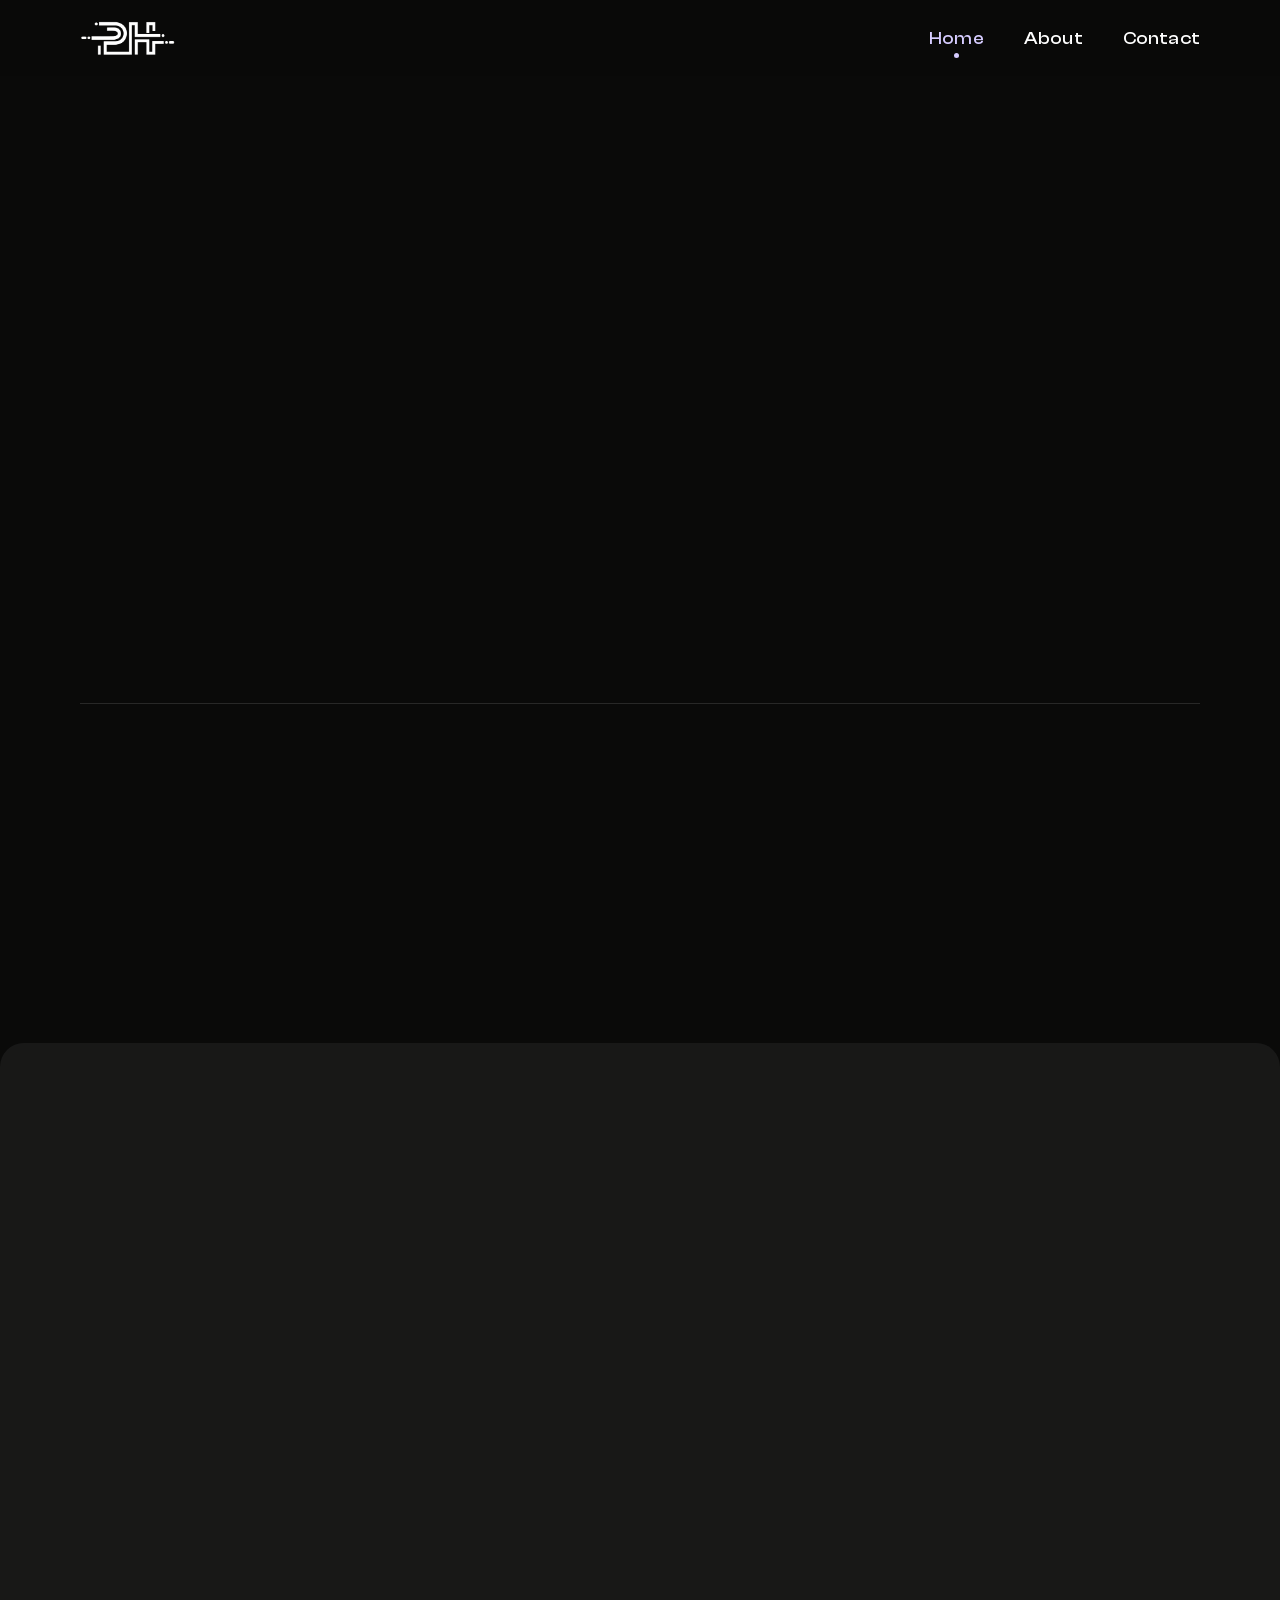
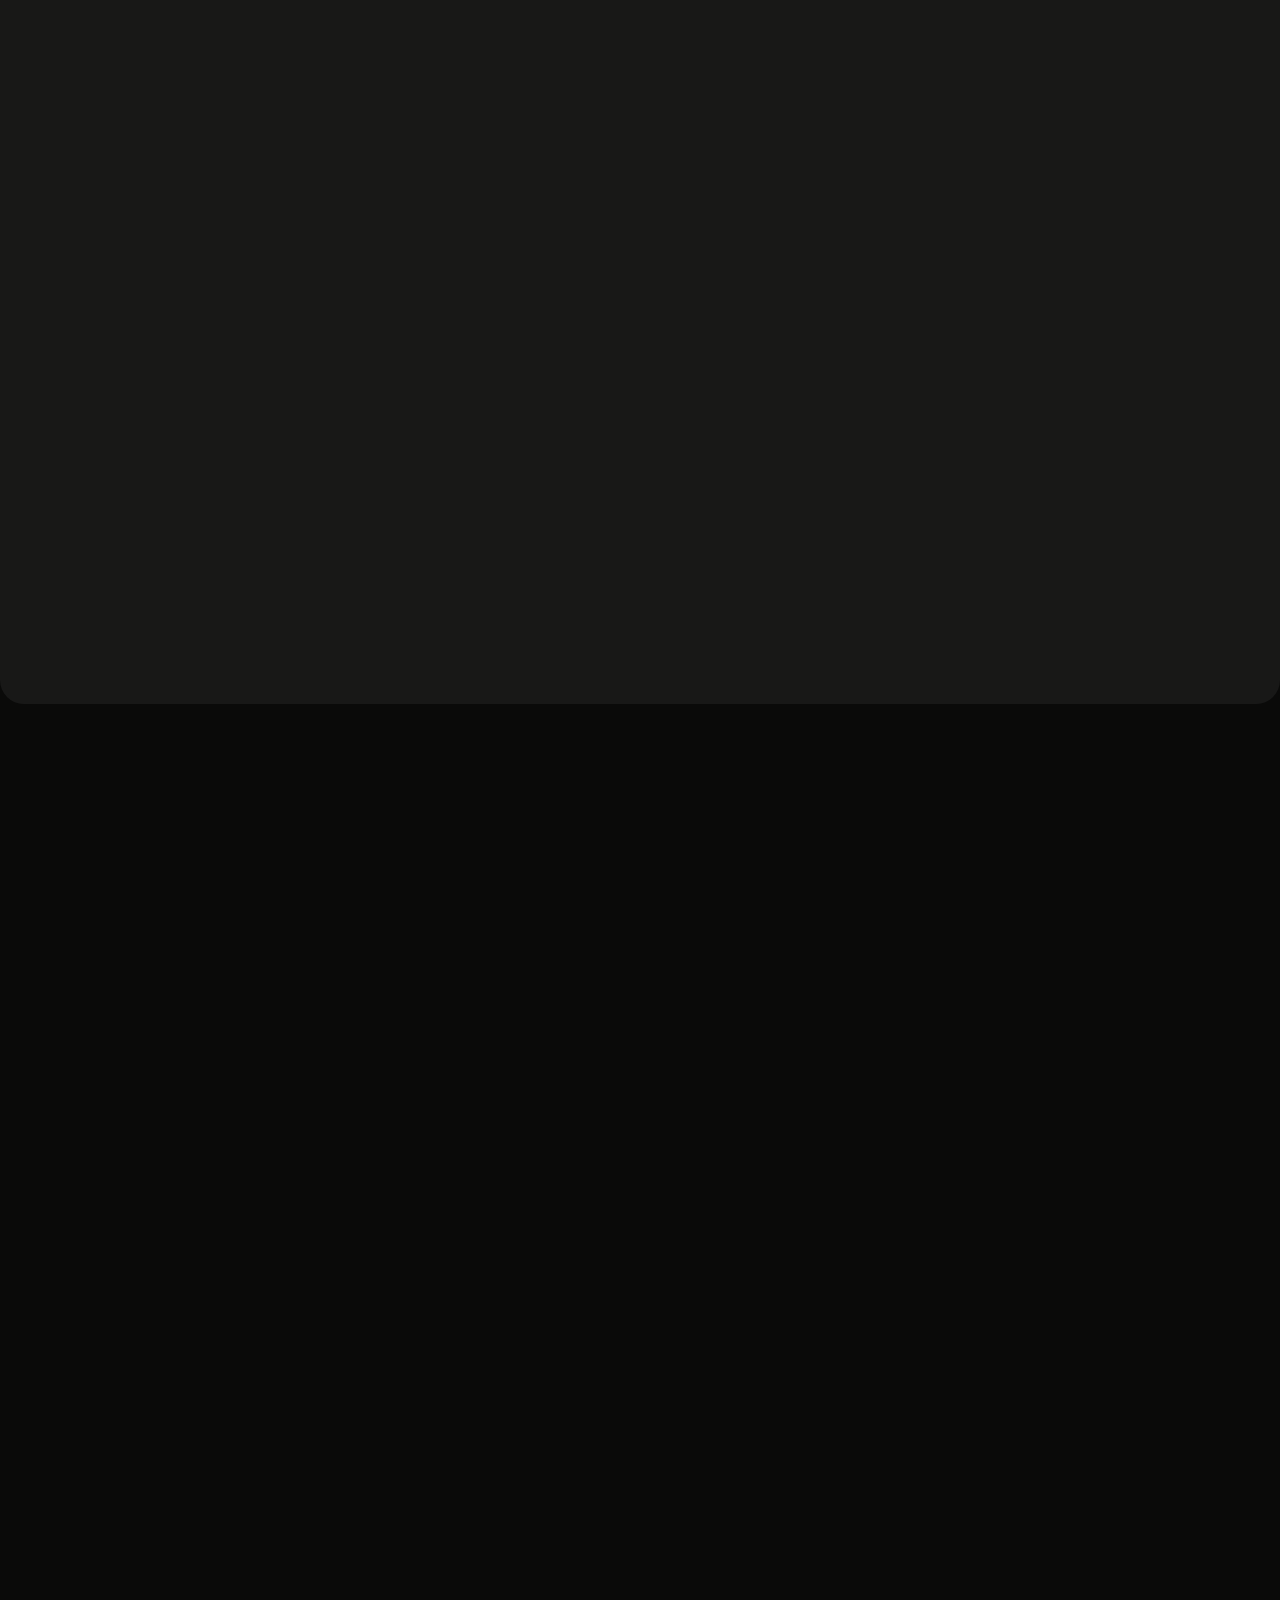
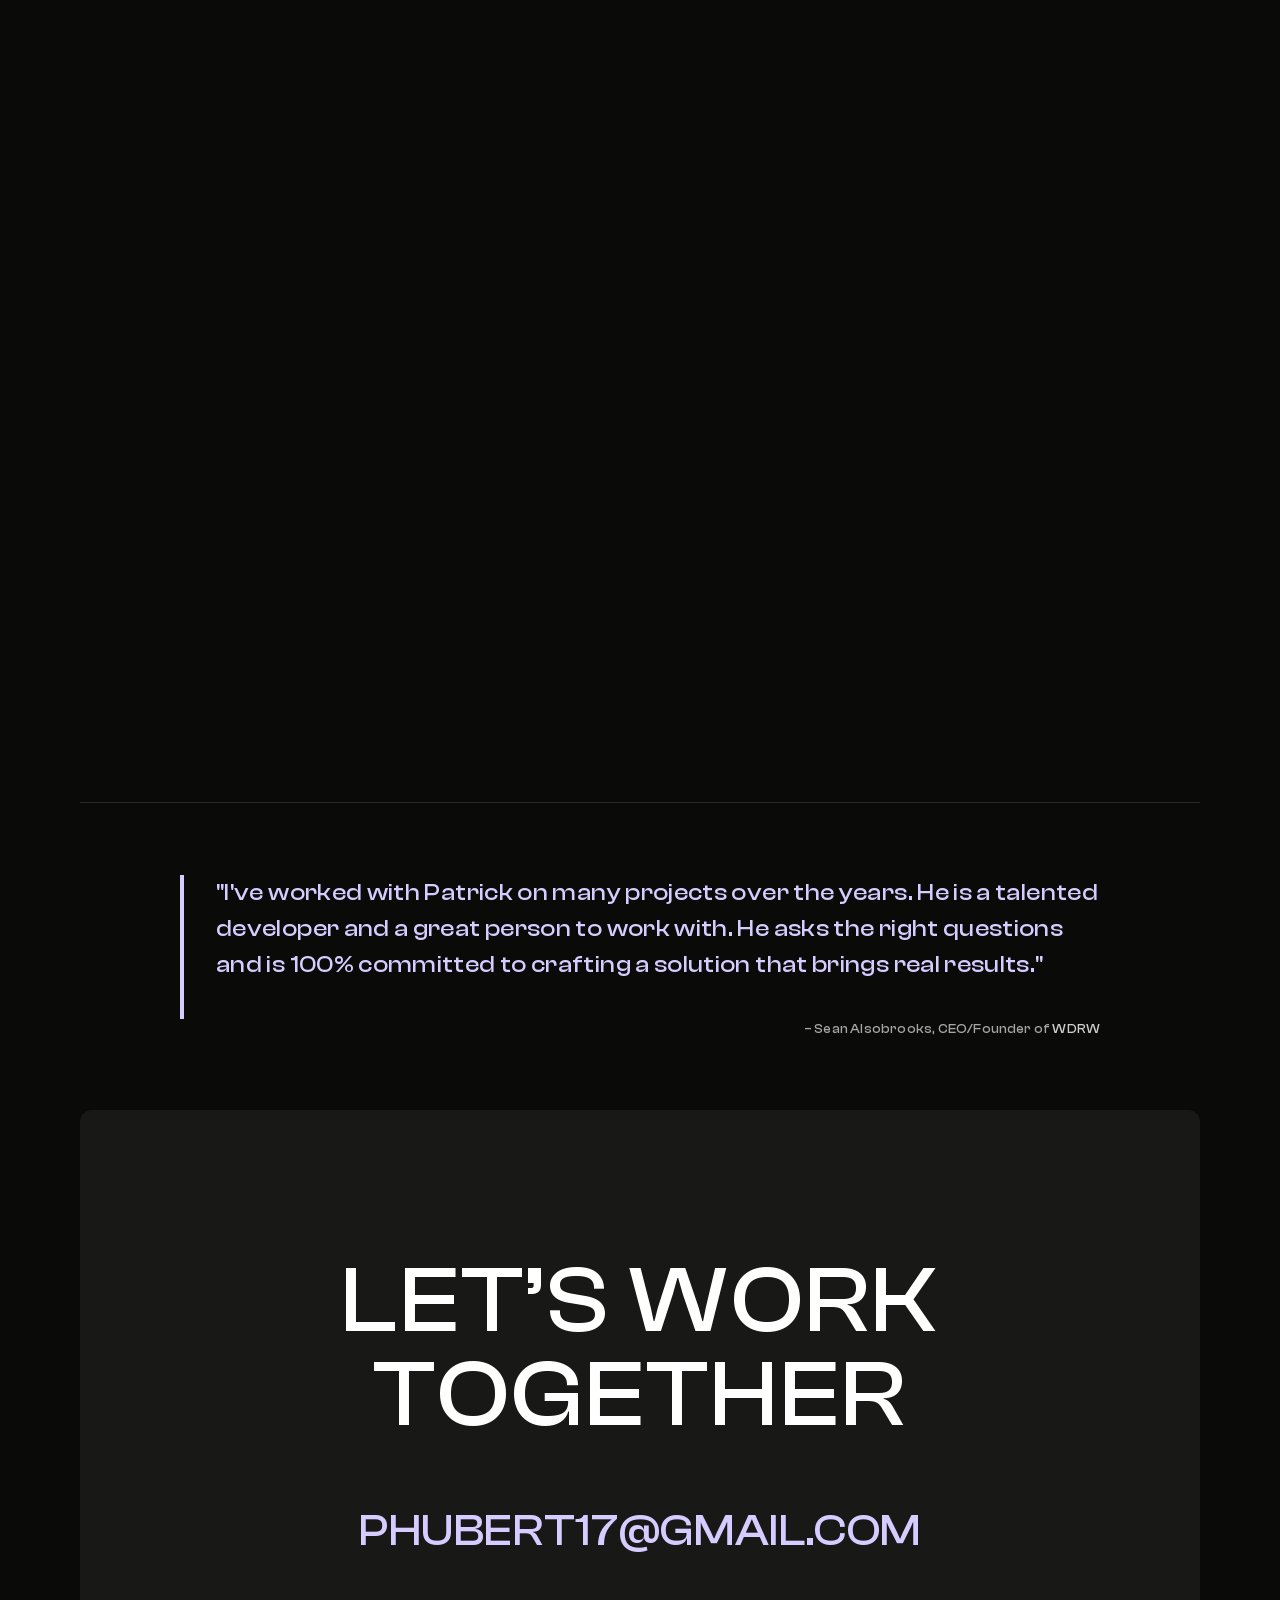
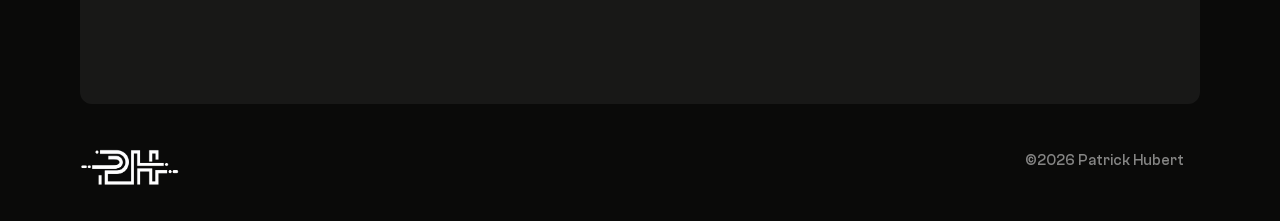
==== commit 0eef79ea: "Update footer year" ====
--- a/index.html
+++ b/index.html
@@ -340,7 +340,7 @@
         <div id="w-node-_2bf0adcd-b6b5-f3a9-8935-0b70abf062ca-abf062c7" class="footer-column">
           <a href="index.html" aria-label="Logo" aria-current="page" class="logo w-nav-brand w--current"><img src="images/ph-logo-white-small.png" loading="lazy" width="99" alt=""></a>
         </div>
-        <div id="w-node-_9cc344b3-16a7-8f77-e0aa-0982c60e0aa6-abf062c7" class="text-block">©2025 Patrick Hubert<a href="https://www.bryntaylor.co.uk/" target="_blank" class="copyright-link"><span class="spacer _16"> </span></a>
+        <div id="w-node-_9cc344b3-16a7-8f77-e0aa-0982c60e0aa6-abf062c7" class="text-block">©<span id="current-year"></span> Patrick Hubert<a href="https://www.bryntaylor.co.uk/" target="_blank" class="copyright-link"><span class="spacer _16"> </span></a>
         </div>
       </div>
     </div>
@@ -364,5 +364,8 @@
       items.forEach(item => grid.appendChild(item));
     });
   </script>
+  <script>
+    document.getElementById('current-year').textContent = new Date().getFullYear();
+  </script>
 </body>
 </html>
